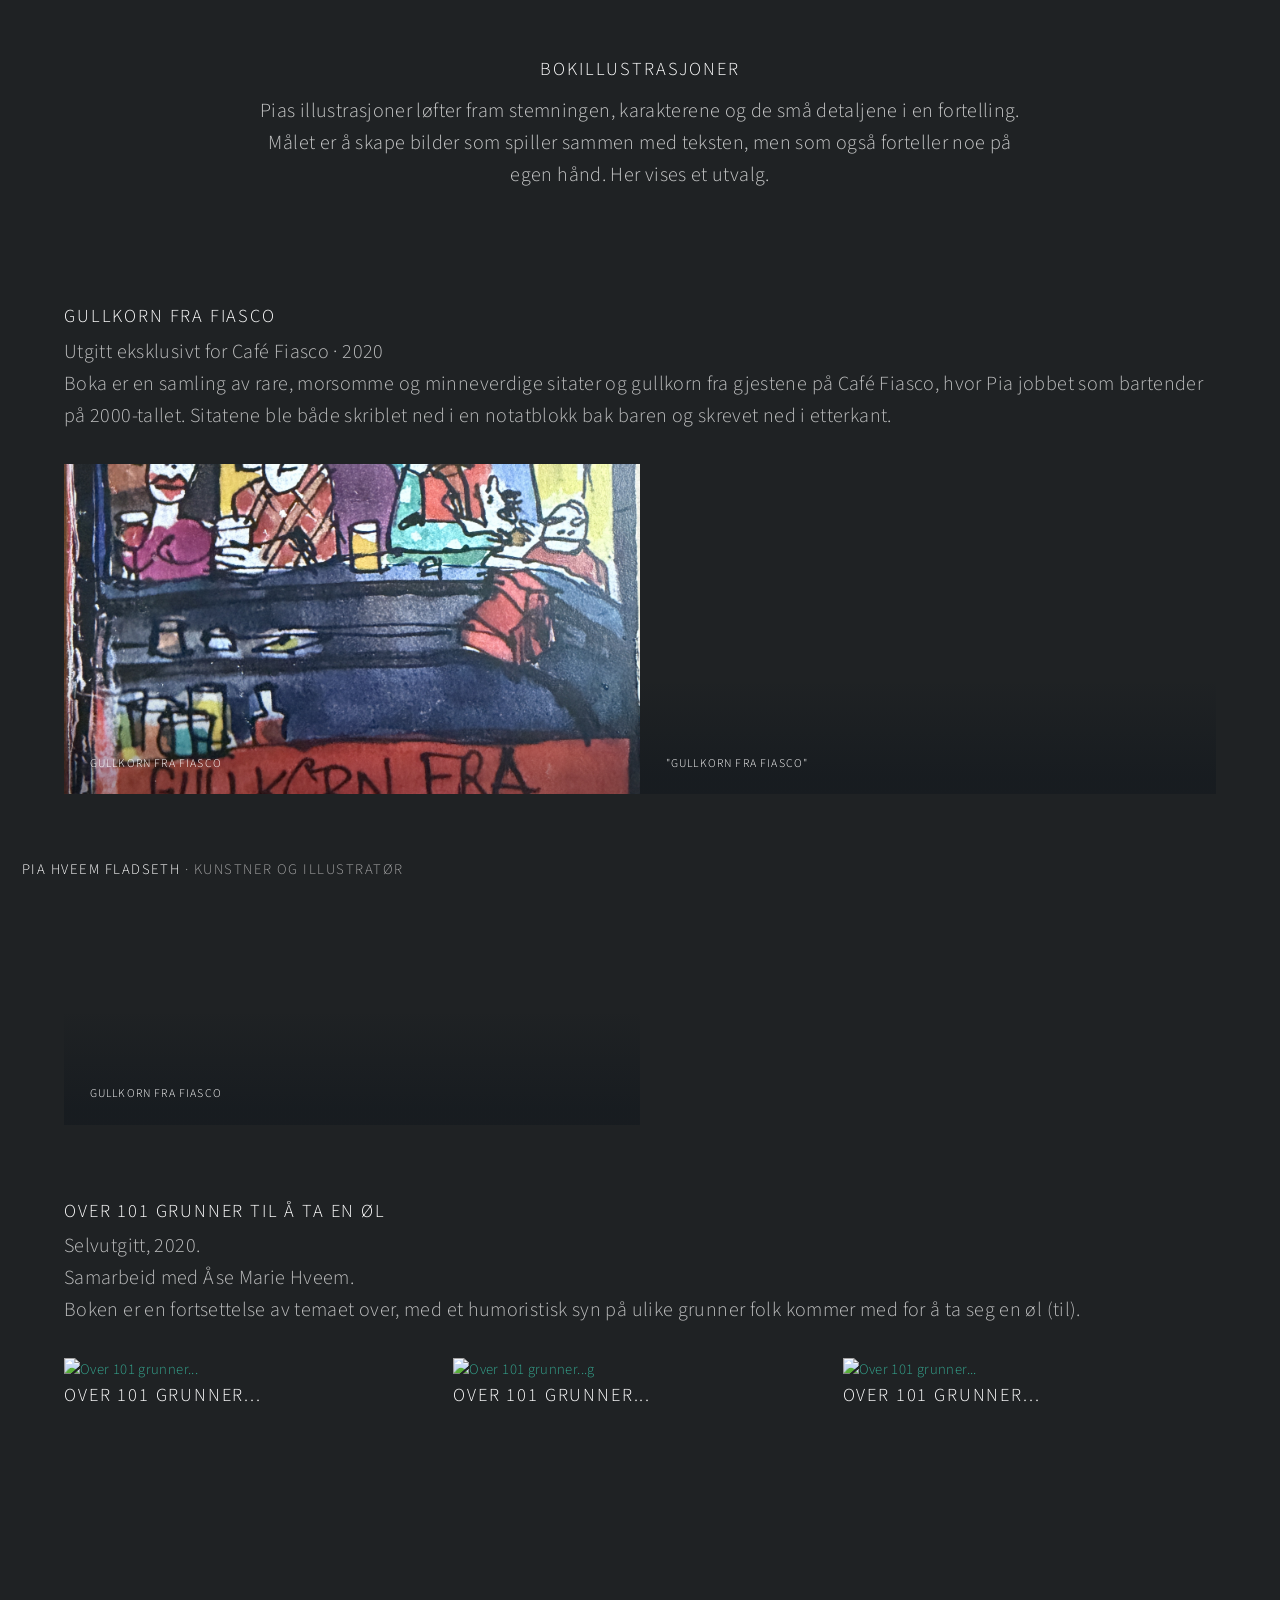
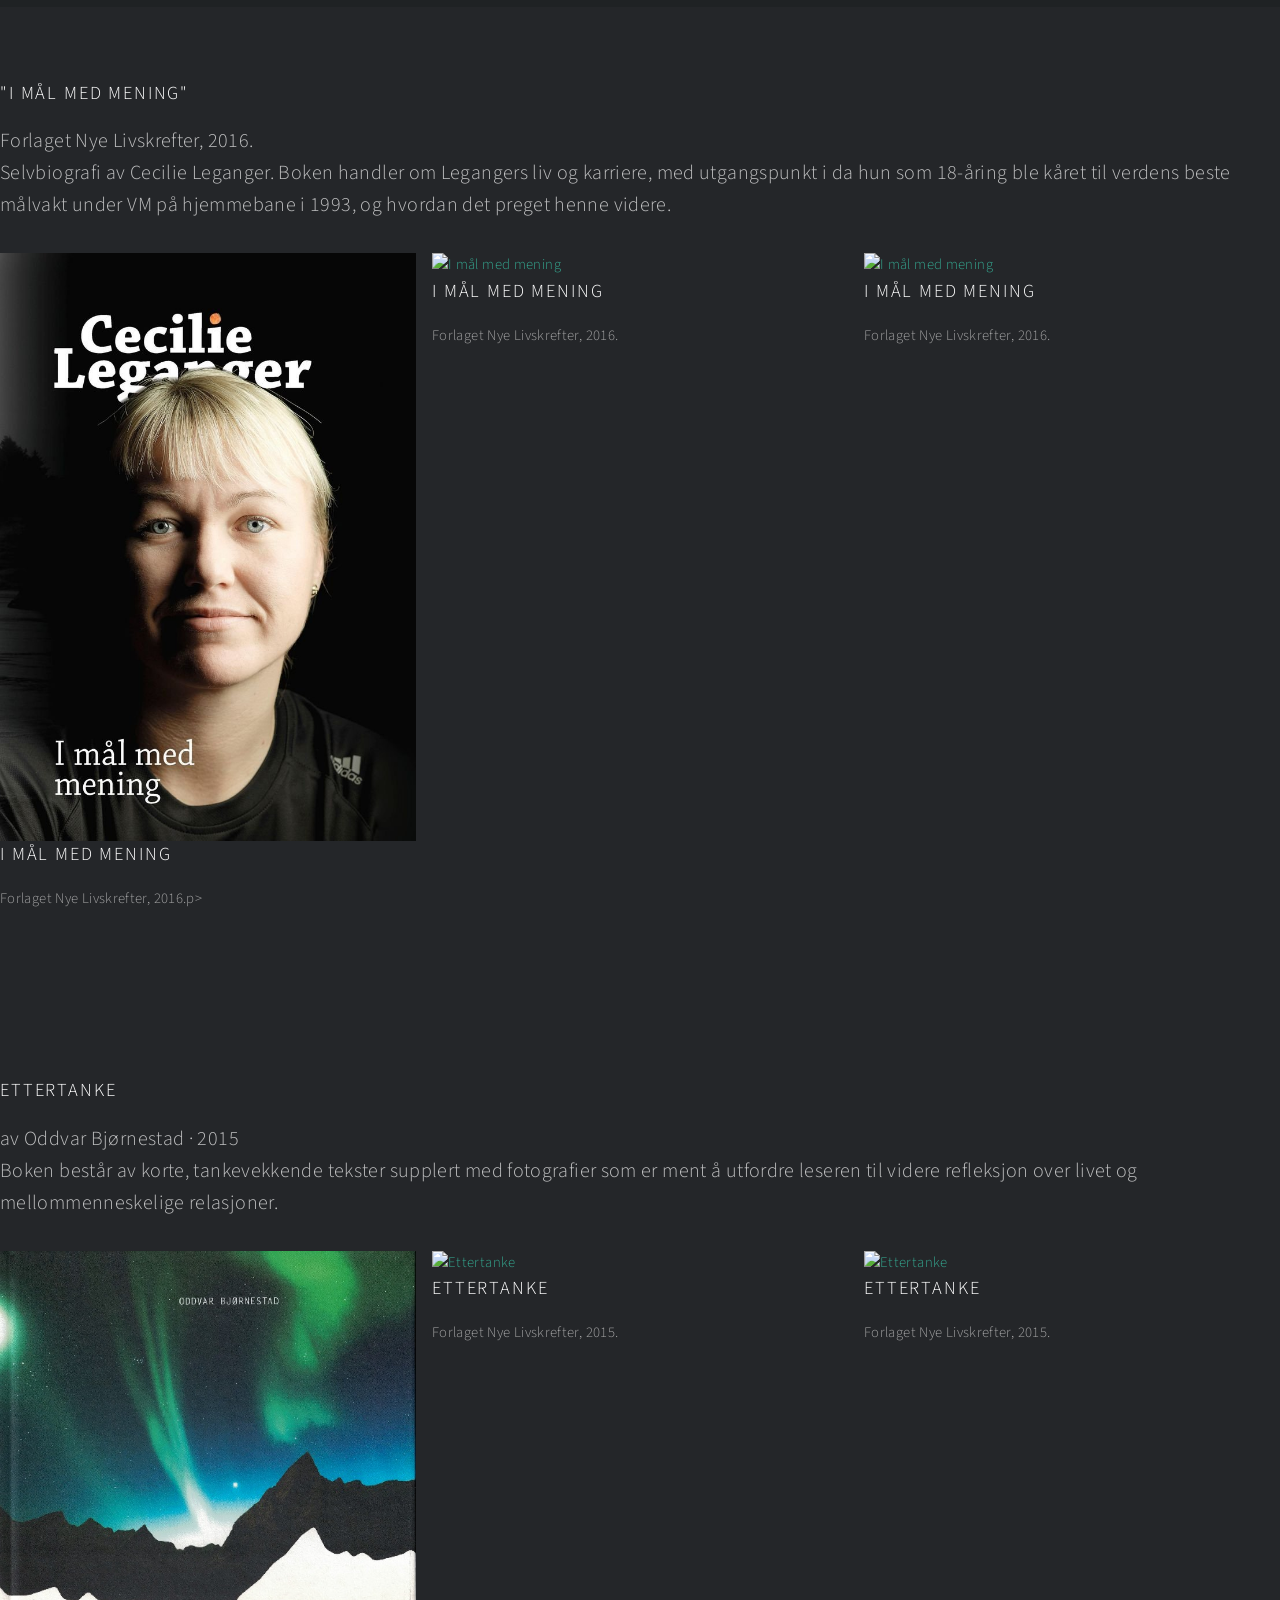
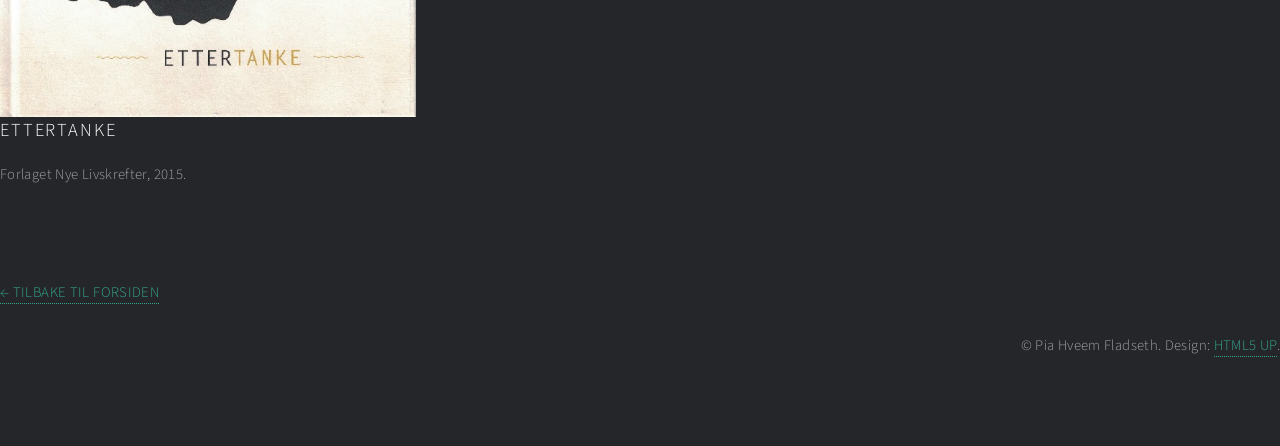
==== bokillustrasjoner.html @ 7105f459 "Update bokillustrasjoner.html" ====
<!DOCTYPE HTML>
<!--
    Tilpasset Multiverse by HTML5 UP
    Original design: html5up.net | @ajlkn
    Brukes under Creative Commons Attribution 3.0.
-->
<html lang="no">
<head>
    <title>Pia Hveem Fladseth | Bokillustrasjoner</title>
    <meta charset="utf-8" />
    <meta name="viewport" content="width=device-width, initial-scale=1, user-scalable=no" />
    <meta name="description" content="Bokillustrasjoner av kunstner og illustratør Pia Hveem Fladseth" />
    <meta property="og:title" content="Pia Hveem Fladseth | Billedkunstner og illustratør">
<meta property="og:description" content="Pia Hveem Fladseth | Bokillustrasjoner">
<meta property="og:image" content="https://piahf.github.io/images/preview.jpeg">
<meta property="og:url" content="https://piahf.github.io/">
<meta property="og:type" content="website">
    <link rel="stylesheet" href="assets/css/main.css" />
    <noscript><link rel="stylesheet" href="assets/css/noscript.css" /></noscript>
    <style>
        /* Tillegg til Multiverse for tekst og artikkelkort */
        #intro, #press {
            width: 100%;
            padding: 3.5rem 4rem;
            background: #1f2224;
            color: #ffffff;
        }
        #intro {
            text-align: center;
        }
        #intro h2, #press h2 {
            margin-bottom: 0.75rem;
        }
        #intro p {
            max-width: 48rem;
            margin: 0 auto;
            color: rgba(255,255,255,0.75);
        }
        .press-grid {
            display: grid;
            grid-template-columns: repeat(3, minmax(0, 1fr));
            gap: 1.5rem;
            margin-top: 2rem;
        }
        .press-card {
            background: #2b2f31;
            border-radius: 0.35rem;
            overflow: hidden;
        }
        .press-card img {
            width: 100%;
            aspect-ratio: 16 / 9;
            object-fit: cover;
            display: block;
        }
        .press-card-content {
            padding: 1.4rem;
        }
        .press-card h3 {
            margin: 0 0 0.5rem;
        }
        .press-card p {
            color: rgba(255,255,255,0.7);
            margin-bottom: 1rem;
        }
        .press-card a {
            font-weight: bold;
        }
        .cv-list {
            list-style: none;
            padding-left: 0;
        }
        .cv-list li {
            margin-bottom: 0.65rem;
        }
        @media screen and (max-width: 980px) {
            .press-grid { grid-template-columns: 1fr 1fr; }
        }
        @media screen and (max-width: 736px) {
            #intro, #press { padding: 2.5rem 1.5rem; }
            .press-grid { grid-template-columns: 1fr; }
        }
        #footer {
    position: relative !important;
    display: block !important;
    width: 100% !important;
    height: auto !important;
    max-height: none !important;
    transform: none !important;
    overflow: visible !important;
}
    .exhibition {
    width: 100%;
    padding: 3.5rem 4rem;
    background: #1f2224;
    color: #ffffff;
}

.exhibition h2 {
    margin-bottom: 0.3rem;
}

.exhibition-info {
    color: rgba(255,255,255,0.7);
    margin-bottom: 2rem;
}

.exhibition-gallery {
    display: grid;
    grid-template-columns: repeat(3, 1fr);
    gap: 1rem;
    margin-bottom: 4rem;
}

.exhibition-gallery img {
    width: 100%;
    height: auto;
    display: block;
}

@media screen and (max-width: 736px) {
    .exhibition {
        padding: 2.5rem 1.5rem;
    }

    .exhibition-gallery {
        grid-template-columns: 1fr;
    }
}    
    </style>
</head>
<body class="is-preload">
    <div id="wrapper">
        <header id="header">
            
            <h1><a href="index.html"><strong>Pia Hveem Fladseth</strong> · kunstner og illustratør</a></h1>
        </header>
<section id="intro">
    <h2>Bokillustrasjoner</h2>
<p><span style="font-size: 1.25rem; line-height: 1.6;">Pias illustrasjoner løfter fram stemningen, karakterene og de små detaljene i en fortelling. Målet er å skape bilder som spiller sammen med teksten, 
    men som også forteller noe på egen hånd. Her vises et utvalg.</span></p>
</section>

<section class="exhibition">

    <h2>Gullkorn fra Fiasco</h2>
<p class="exhibition-info" style="font-size: 1.25rem; line-height: 1.6;">
        Utgitt eksklusivt for Café Fiasco · 2020<br>
        Boka er en samling av rare, morsomme og minneverdige sitater og gullkorn fra gjestene på Café Fiasco, hvor Pia jobbet som bartender på 2000-tallet. 
    Sitatene ble både skriblet ned i en notatblokk bak baren og skrevet ned i etterkant.
    </p>

<div id="main">

    <article class="thumb">
        <a href="images/bokillustrasjoner/bokillustrasjon-01-01.jpg" class="image">
            <img src="images/bokillustrasjoner/bokillustrasjon-01-01.jpg"
                 alt="Gullkorn fra Fiasco" />
        </a>
        <h2>Gullkorn fra Fiasco</h2>
        <p>Cafe Fiasco, 2020.</p>
    </article>

    <article class="thumb">
        <a href="images/bokillustrasjoner/bokillustrasjon-01-02.jpg" class="image">
            <img src="images/bokillustrasjoner/bokillustrasjon-01-02.jpg"
                 alt="100 grunner" />
        </a>
        <h2>"Gullkorn fra Fiasco"</h2>
        <p>Cafe Fiasco, 2020.</p>
    </article>

    <article class="thumb">
        <a href="images/bokillustrasjoner/bokillustrasjon-01-03.jpg" class="image">
            <img src="images/bokillustrasjoner/bokillustrasjon-01-03.jpg"
                 alt="Gullkorn fra Fiasco" />
        </a>
        <h2>Gullkorn fra Fiasco</h2>
        <p>Cafe Fiasco, 2020.</p>
    </article>

    </div>
    <br><br><br>
<h2>Over 101 grunner til å ta en øl</h2>
<p class="exhibition-info" style="font-size: 1.25rem; line-height: 1.6;">
    Selvutgitt, 2020.<br>
Samarbeid med Åse Marie Hveem.<br>
Boken er en fortsettelse av temaet over, med et humoristisk syn på ulike grunner folk kommer med for å ta seg en øl (til).
</p>
<div class="exhibition-gallery">

    <article class="thumb">
        <a href="images/bokillustrasjoner/bokillustrasjon-04-01.jpg" class="image">
            <img src="images/bokillustrasjoner/bokillustrasjon-04-01.jpg"
                 alt="Over 101 grunner..."/>
        </a>
        <h2>Over 101 grunner...</h2>
    </article>

    <article class="thumb">
        <a href="images/bokillustrasjoner/bokillustrasjon-04-02.jpg" class="image">
            <img src="images/bokillustrasjoner/bokillustrasjon-04-02.jpg"
                 alt="Over 101 grunner...g" />
        </a>
        <h2>Over 101 grunner...</h2>
    </article>

    <article class="thumb">
        <a href="images/bokillustrasjoner/bokillustrasjon-04-03.jpg" class="image">
            <img src="images/bokillustrasjoner/bokillustrasjon-04-03.jpg"
                 alt="Over 101 grunner..." />
        </a>
        <h2>Over 101 grunner...</h2>
    </article>
</div>
<br><br><br>
    
</div>
    <br><br><br>
<h2>"I mål med mening"</h2>
<p class="exhibition-info" style="font-size: 1.25rem; line-height: 1.6;">
    Forlaget Nye Livskrefter, 2016.<br>
Selvbiografi av Cecilie Leganger.
Boken handler om Legangers liv og karriere, med utgangspunkt i da hun som 18-åring 
    ble kåret til verdens beste målvakt under VM på hjemmebane i 1993, og hvordan det preget henne videre.
</p>
<div class="exhibition-gallery">

    <article class="thumb">
        <a href="images/bokillustrasjoner/bokillustrasjon-02-01.jpg" class="image">
            <img src="images/bokillustrasjoner/bokillustrasjon-02-01.jpg"
                 alt="I mål med mening"/>
        </a>
        <h2>I mål med mening</h2>
        <p>Forlaget Nye Livskrefter, 2016.p>
    </article>

    <article class="thumb">
        <a href="images/bokillustrasjoner/bokillustrasjon-02-02.jpg" class="image">
            <img src="images/bokillustrasjoner/bokillustrasjon-02-02.jpg"
                 alt="I mål med mening" />
        </a>
        <h2>I mål med mening</h2>
        <p>Forlaget Nye Livskrefter, 2016.</p>
    </article>

    <article class="thumb">
        <a href="images/bokillustrasjoner/bokillustrasjon-02-03.jpg" class="image">
            <img src="images/bokillustrasjoner/bokillustrasjon-02-03.jpg"
                 alt="I mål med mening" />
        </a>
        <h2>I mål med mening</h2>
        <p>Forlaget Nye Livskrefter, 2016.</p>
    </article>
</div>
<br><br><br>

<h2>Ettertanke</h2>
<p class="exhibition-info" style="font-size: 1.25rem; line-height: 1.6;">
    av Oddvar Bjørnestad · 2015<br>
    Boken består av korte, tankevekkende tekster supplert med fotografier som er ment å utfordre leseren til videre 
    refleksjon over livet og mellommenneskelige relasjoner.
</p>

<div class="exhibition-gallery">

    <article class="thumb">
        <a href="images/bokillustrasjoner/bokillustrasjon-03-01.jpg" class="image">
            <img src="images/bokillustrasjoner/bokillustrasjon-03-01.jpg"
                 alt="Ettertanke" />
        </a>
        <h2>Ettertanke</h2>
        <p>Forlaget Nye Livskrefter, 2015.</p>
    </article>

    <article class="thumb">
        <a href="images/bokillustrasjoner/bokillustrasjon-03-02.jpg" class="image">
            <img src="images/bokillustrasjoner/bokillustrasjon-03-02.jpg"
                 alt="Ettertanke" />
        </a>
        <h2>Ettertanke</h2>
        <p>Forlaget Nye Livskrefter, 2015.</p>
    </article>

    <article class="thumb">
        <a href="images/bokillustrasjoner/bokillustrasjon-03-03.jpg" class="image">
            <img src="images/bokillustrasjoner/bokillustrasjon-03-03.jpg"
                 alt="Ettertanke" />
        </a>
        <h2>Ettertanke</h2>
        <p>Forlaget Nye Livskrefter, 2015.</p>
    </article>

</div>

</div>
    <p>
        <a href="index.html">← TILBAKE TIL FORSIDEN</a>
    </p>

</section>
 <footer>
                    <p class="copyright" align="right">
                        &copy; Pia Hveem Fladseth. Design: <a href="https://html5up.net">HTML5 UP</a>.
                    </p>
                </div>
                <div>
        </footer>
    </div>

    <script src="assets/js/jquery.min.js"></script>
    <script src="assets/js/jquery.poptrox.min.js"></script>
    <script src="assets/js/browser.min.js"></script>
    <script src="assets/js/breakpoints.min.js"></script>
    <script src="assets/js/util.js"></script>
    <script src="assets/js/main.js"></script>
</body>
</html>
---- assets/css/main.css ----
@import url(fontawesome-all.min.css);
@import url("https://fonts.googleapis.com/css?family=Source+Sans+Pro:300,300italic,400,400italic");

/*
	Multiverse by HTML5 UP
	html5up.net | @ajlkn
	Free for personal and commercial use under the CCA 3.0 license (html5up.net/license)
*/

@-moz-keyframes spinner {
	0% {
		-moz-transform: rotate(0deg);
		-webkit-transform: rotate(0deg);
		-ms-transform: rotate(0deg);
		transform: rotate(0deg);
	}

	100% {
		-moz-transform: rotate(359deg);
		-webkit-transform: rotate(359deg);
		-ms-transform: rotate(359deg);
		transform: rotate(359deg);
	}
}

@-webkit-keyframes spinner {
	0% {
		-moz-transform: rotate(0deg);
		-webkit-transform: rotate(0deg);
		-ms-transform: rotate(0deg);
		transform: rotate(0deg);
	}

	100% {
		-moz-transform: rotate(359deg);
		-webkit-transform: rotate(359deg);
		-ms-transform: rotate(359deg);
		transform: rotate(359deg);
	}
}

@-ms-keyframes spinner {
	0% {
		-moz-transform: rotate(0deg);
		-webkit-transform: rotate(0deg);
		-ms-transform: rotate(0deg);
		transform: rotate(0deg);
	}

	100% {
		-moz-transform: rotate(359deg);
		-webkit-transform: rotate(359deg);
		-ms-transform: rotate(359deg);
		transform: rotate(359deg);
	}
}

@keyframes spinner {
	0% {
		-moz-transform: rotate(0deg);
		-webkit-transform: rotate(0deg);
		-ms-transform: rotate(0deg);
		transform: rotate(0deg);
	}

	100% {
		-moz-transform: rotate(359deg);
		-webkit-transform: rotate(359deg);
		-ms-transform: rotate(359deg);
		transform: rotate(359deg);
	}
}

html, body, div, span, applet, object,
iframe, h1, h2, h3, h4, h5, h6, p, blockquote,
pre, a, abbr, acronym, address, big, cite,
code, del, dfn, em, img, ins, kbd, q, s, samp,
small, strike, strong, sub, sup, tt, var, b,
u, i, center, dl, dt, dd, ol, ul, li, fieldset,
form, label, legend, table, caption, tbody,
tfoot, thead, tr, th, td, article, aside,
canvas, details, embed, figure, figcaption,
footer, header, hgroup, menu, nav, output, ruby,
section, summary, time, mark, audio, video {
	margin: 0;
	padding: 0;
	border: 0;
	font-size: 100%;
	font: inherit;
	vertical-align: baseline;}

article, aside, details, figcaption, figure,
footer, header, hgroup, menu, nav, section {
	display: block;}

body {
	line-height: 1;
}

ol, ul {
	list-style: none;
}

blockquote, q {
	quotes: none;
}

	blockquote:before, blockquote:after, q:before, q:after {
		content: '';
		content: none;
	}

table {
	border-collapse: collapse;
	border-spacing: 0;
}

body {
	-webkit-text-size-adjust: none;
}

mark {
	background-color: transparent;
	color: inherit;
}

input::-moz-focus-inner {
	border: 0;
	padding: 0;
}

input, select, textarea {
	-moz-appearance: none;
	-webkit-appearance: none;
	-ms-appearance: none;
	appearance: none;
}

/* Basic */

	@-ms-viewport {
		width: device-width;
	}

	body {
		-ms-overflow-style: scrollbar;
	}

	@media screen and (max-width: 480px) {

		html, body {
			min-width: 320px;
		}

	}

	html {
		box-sizing: border-box;
	}

	*, *:before, *:after {
		box-sizing: inherit;
	}

	body {
		background: #242629;
	}

		body.is-preload *, body.is-preload *:before, body.is-preload *:after {
			-moz-animation: none !important;
			-webkit-animation: none !important;
			-ms-animation: none !important;
			animation: none !important;
			-moz-transition: none !important;
			-webkit-transition: none !important;
			-ms-transition: none !important;
			transition: none !important;
		}

		body.is-resizing *, body.is-resizing *:before, body.is-resizing *:after {
			-moz-animation: none !important;
			-webkit-animation: none !important;
			-ms-animation: none !important;
			animation: none !important;
			-moz-transition: none !important;
			-webkit-transition: none !important;
			-ms-transition: none !important;
			transition: none !important;
		}

/* Type */

	body, input, select, textarea {
		color: #a0a0a1;
		font-family: "Source Sans Pro", Helvetica, sans-serif;
		font-size: 15pt;
		font-weight: 300;
		letter-spacing: 0.025em;
		line-height: 1.65;
	}

		@media screen and (max-width: 1680px) {

			body, input, select, textarea {
				font-size: 11pt;
			}

		}

	a {
		-moz-transition: color 0.2s ease-in-out, border-bottom-color 0.2s ease-in-out;
		-webkit-transition: color 0.2s ease-in-out, border-bottom-color 0.2s ease-in-out;
		-ms-transition: color 0.2s ease-in-out, border-bottom-color 0.2s ease-in-out;
		transition: color 0.2s ease-in-out, border-bottom-color 0.2s ease-in-out;
		border-bottom: dotted 1px;
		color: #34a58e;
		text-decoration: none;
	}

		a:hover {
			border-bottom-color: transparent;
			color: #34a58e !important;
		}

	strong, b {
		color: #ffffff;
		font-weight: 300;
	}

	em, i {
		font-style: italic;
	}

	p {
		margin: 0 0 2em 0;
	}

	h1, h2, h3, h4, h5, h6 {
		color: #ffffff;
		font-weight: 300;
		letter-spacing: 0.1em;
		line-height: 1.5;
		margin: 0 0 1em 0;
		text-transform: uppercase;
	}

		h1 a, h2 a, h3 a, h4 a, h5 a, h6 a {
			color: inherit;
			text-decoration: none;
		}

	h1 {
		font-size: 2em;
	}

	h2 {
		font-size: 1.25em;
	}

	h3 {
		font-size: 1.1em;
	}

	h4 {
		font-size: 1em;
	}

	h5 {
		font-size: 0.9em;
	}

	h6 {
		font-size: 0.7em;
	}

	@media screen and (max-width: 736px) {

		h2 {
			font-size: 1em;
		}

		h3 {
			font-size: 0.9em;
		}

		h4 {
			font-size: 0.8em;
		}

		h5 {
			font-size: 0.7em;
		}

		h6 {
			font-size: 0.7em;
		}

	}

	sub {
		font-size: 0.8em;
		position: relative;
		top: 0.5em;
	}

	sup {
		font-size: 0.8em;
		position: relative;
		top: -0.5em;
	}

	blockquote {
		border-left: 4px #36383c;
		font-style: italic;
		margin: 0 0 2em 0;
		padding: 0.5em 0 0.5em 2em;
	}

	code {
		background: #34363b;
		border: solid 1px #36383c;
		font-family: "Courier New", monospace;
		font-size: 0.9em;
		margin: 0 0.25em;
		padding: 0.25em 0.65em;
	}

	pre {
		-webkit-overflow-scrolling: touch;
		font-family: "Courier New", monospace;
		font-size: 0.9em;
		margin: 0 0 2em 0;
	}

		pre code {
			display: block;
			line-height: 1.75;
			padding: 1em 1.5em;
			overflow-x: auto;
		}

	hr {
		border: 0;
		border-bottom: solid 1px #36383c;
		margin: 2em 0;
	}

		hr.major {
			margin: 3em 0;
		}

	.align-left {
		text-align: left;
	}

	.align-center {
		text-align: center;
	}

	.align-right {
		text-align: right;
	}

/* Button */

	input[type="submit"],
	input[type="reset"],
	input[type="button"],
	button,
	.button {
		-moz-appearance: none;
		-webkit-appearance: none;
		-ms-appearance: none;
		appearance: none;
		-moz-transition: background-color 0.2s ease-in-out, box-shadow 0.2s ease-in-out, color 0.2s ease-in-out;
		-webkit-transition: background-color 0.2s ease-in-out, box-shadow 0.2s ease-in-out, color 0.2s ease-in-out;
		-ms-transition: background-color 0.2s ease-in-out, box-shadow 0.2s ease-in-out, color 0.2s ease-in-out;
		transition: background-color 0.2s ease-in-out, box-shadow 0.2s ease-in-out, color 0.2s ease-in-out;
		background-color: transparent;
		border: 0;
		border-radius: 0;
		box-shadow: inset 0 0 0 2px #36383c;
		color: #ffffff !important;
		cursor: pointer;
		display: inline-block;
		font-size: 0.9em;
		font-weight: 300;
		height: 3.05556em;
		letter-spacing: 0.1em;
		line-height: 3.05556em;
		padding: 0 2.5em;
		text-align: center;
		text-decoration: none;
		text-transform: uppercase;
		white-space: nowrap;
	}

		input[type="submit"]:hover,
		input[type="reset"]:hover,
		input[type="button"]:hover,
		button:hover,
		.button:hover {
			box-shadow: inset 0 0 0 2px #34a58e;
			color: #34a58e !important;
		}

			input[type="submit"]:hover:active,
			input[type="reset"]:hover:active,
			input[type="button"]:hover:active,
			button:hover:active,
			.button:hover:active {
				background-color: rgba(52, 165, 142, 0.15);
				color: #34a58e !important;
			}

		input[type="submit"].icon,
		input[type="reset"].icon,
		input[type="button"].icon,
		button.icon,
		.button.icon {
			padding-left: 1.35em;
		}

			input[type="submit"].icon:before,
			input[type="reset"].icon:before,
			input[type="button"].icon:before,
			button.icon:before,
			.button.icon:before {
				margin-right: 0.5em;
			}

		input[type="submit"].fit,
		input[type="reset"].fit,
		input[type="button"].fit,
		button.fit,
		.button.fit {
			width: 100%;
		}

		input[type="submit"].small,
		input[type="reset"].small,
		input[type="button"].small,
		button.small,
		.button.small {
			font-size: 0.8em;
		}

		input[type="submit"].large,
		input[type="reset"].large,
		input[type="button"].large,
		button.large,
		.button.large {
			font-size: 1.35em;
		}

		input[type="submit"].primary,
		input[type="reset"].primary,
		input[type="button"].primary,
		button.primary,
		.button.primary {
			background-color: #34a58e;
			box-shadow: none;
		}

			input[type="submit"].primary:hover,
			input[type="reset"].primary:hover,
			input[type="button"].primary:hover,
			button.primary:hover,
			.button.primary:hover {
				background-color: #47c5ab;
				color: #ffffff !important;
			}

				input[type="submit"].primary:hover:active,
				input[type="reset"].primary:hover:active,
				input[type="button"].primary:hover:active,
				button.primary:hover:active,
				.button.primary:hover:active {
					background-color: #287e6d;
				}

		input[type="submit"].disabled, input[type="submit"]:disabled,
		input[type="reset"].disabled,
		input[type="reset"]:disabled,
		input[type="button"].disabled,
		input[type="button"]:disabled,
		button.disabled,
		button:disabled,
		.button.disabled,
		.button:disabled {
			pointer-events: none;
			opacity: 0.35;
		}

/* Form */

	form {
		margin: 0 0 2em 0;
	}

		form > :last-child {
			margin-bottom: 0;
		}

		form > .fields {
			display: -moz-flex;
			display: -webkit-flex;
			display: -ms-flex;
			display: flex;
			-moz-flex-wrap: wrap;
			-webkit-flex-wrap: wrap;
			-ms-flex-wrap: wrap;
			flex-wrap: wrap;
			width: calc(100% + 3em);
			margin: -1.5em 0 2em -1.5em;
		}

			form > .fields > .field {
				-moz-flex-grow: 0;
				-webkit-flex-grow: 0;
				-ms-flex-grow: 0;
				flex-grow: 0;
				-moz-flex-shrink: 0;
				-webkit-flex-shrink: 0;
				-ms-flex-shrink: 0;
				flex-shrink: 0;
				padding: 1.5em 0 0 1.5em;
				width: calc(100% - 1.5em);
			}

				form > .fields > .field.half {
					width: calc(50% - 0.75em);
				}

				form > .fields > .field.third {
					width: calc(100%/3 - 0.5em);
				}

				form > .fields > .field.quarter {
					width: calc(25% - 0.375em);
				}

		@media screen and (max-width: 736px) {

			form > .fields {
				width: calc(100% + 3em);
				margin: -1.5em 0 2em -1.5em;
			}

				form > .fields > .field {
					padding: 1.5em 0 0 1.5em;
					width: calc(100% - 1.5em);
				}

					form > .fields > .field.half {
						width: calc(100% - 1.5em);
					}

					form > .fields > .field.third {
						width: calc(100% - 1.5em);
					}

					form > .fields > .field.quarter {
						width: calc(100% - 1.5em);
					}

		}

	label {
		color: #ffffff;
		display: block;
		font-size: 0.9em;
		font-weight: 300;
		margin: 0 0 1em 0;
	}

	input[type="text"],
	input[type="password"],
	input[type="email"],
	input[type="tel"],
	input[type="search"],
	input[type="url"],
	select,
	textarea {
		-moz-appearance: none;
		-webkit-appearance: none;
		-ms-appearance: none;
		appearance: none;
		background: #34363b;
		border: 0;
		border-radius: 0;
		color: #a0a0a1;
		display: block;
		outline: 0;
		padding: 0 1em;
		text-decoration: none;
		width: 100%;
	}

		input[type="text"]:invalid,
		input[type="password"]:invalid,
		input[type="email"]:invalid,
		input[type="tel"]:invalid,
		input[type="search"]:invalid,
		input[type="url"]:invalid,
		select:invalid,
		textarea:invalid {
			box-shadow: none;
		}

		input[type="text"]:focus,
		input[type="password"]:focus,
		input[type="email"]:focus,
		input[type="tel"]:focus,
		input[type="search"]:focus,
		input[type="url"]:focus,
		select:focus,
		textarea:focus {
			box-shadow: inset 0 0 0 2px #34a58e;
		}

	select {
		background-image: url("data:image/svg+xml;charset=utf8,%3Csvg xmlns='http://www.w3.org/2000/svg' width='40' height='40' preserveAspectRatio='none' viewBox='0 0 40 40'%3E%3Cpath d='M9.4,12.3l10.4,10.4l10.4-10.4c0.2-0.2,0.5-0.4,0.9-0.4c0.3,0,0.6,0.1,0.9,0.4l3.3,3.3c0.2,0.2,0.4,0.5,0.4,0.9 c0,0.4-0.1,0.6-0.4,0.9L20.7,31.9c-0.2,0.2-0.5,0.4-0.9,0.4c-0.3,0-0.6-0.1-0.9-0.4L4.3,17.3c-0.2-0.2-0.4-0.5-0.4-0.9 c0-0.4,0.1-0.6,0.4-0.9l3.3-3.3c0.2-0.2,0.5-0.4,0.9-0.4S9.1,12.1,9.4,12.3z' fill='%2336383c' /%3E%3C/svg%3E");
		background-size: 1.25rem;
		background-repeat: no-repeat;
		background-position: calc(100% - 1rem) center;
		height: 2.75em;
		padding-right: 2.75em;
		text-overflow: ellipsis;
	}

		select option {
			color: #ffffff;
			background: #242629;
		}

		select:focus::-ms-value {
			background-color: transparent;
		}

		select::-ms-expand {
			display: none;
		}

	input[type="text"],
	input[type="password"],
	input[type="email"],
	input[type="tel"],
	input[type="search"],
	input[type="url"],
	select {
		height: 2.75em;
	}

	textarea {
		padding: 0.75em 1em;
	}

	input[type="checkbox"],
	input[type="radio"] {
		-moz-appearance: none;
		-webkit-appearance: none;
		-ms-appearance: none;
		appearance: none;
		display: block;
		float: left;
		margin-right: -2em;
		opacity: 0;
		width: 1em;
		z-index: -1;
	}

		input[type="checkbox"] + label,
		input[type="radio"] + label {
			text-decoration: none;
			color: #a0a0a1;
			cursor: pointer;
			display: inline-block;
			font-size: 1em;
			font-weight: 300;
			padding-left: 2.4em;
			padding-right: 0.75em;
			position: relative;
		}

			input[type="checkbox"] + label:before,
			input[type="radio"] + label:before {
				-moz-osx-font-smoothing: grayscale;
				-webkit-font-smoothing: antialiased;
				display: inline-block;
				font-style: normal;
				font-variant: normal;
				text-rendering: auto;
				line-height: 1;
				text-transform: none !important;
				font-family: 'Font Awesome 5 Free';
				font-weight: 900;
			}

			input[type="checkbox"] + label:before,
			input[type="radio"] + label:before {
				background: #34363b;
				content: '';
				display: inline-block;
				font-size: 0.8em;
				height: 2.0625em;
				left: 0;
				line-height: 2.0625em;
				position: absolute;
				text-align: center;
				top: 0;
				width: 2.0625em;
			}

		input[type="checkbox"]:checked + label:before,
		input[type="radio"]:checked + label:before {
			background: #34a58e;
			border-color: #34a58e;
			color: #ffffff;
			content: '\f00c';
		}

		input[type="checkbox"]:focus + label:before,
		input[type="radio"]:focus + label:before {
			box-shadow: 0 0 0 2px #34a58e;
		}

	input[type="radio"] + label:before {
		border-radius: 100%;
	}

	::-webkit-input-placeholder {
		color: #707071 !important;
		opacity: 1.0;
	}

	:-moz-placeholder {
		color: #707071 !important;
		opacity: 1.0;
	}

	::-moz-placeholder {
		color: #707071 !important;
		opacity: 1.0;
	}

	:-ms-input-placeholder {
		color: #707071 !important;
		opacity: 1.0;
	}

/* Icon */

	.icon {
		text-decoration: none;
		border-bottom: none;
		position: relative;
	}

		.icon:before {
			-moz-osx-font-smoothing: grayscale;
			-webkit-font-smoothing: antialiased;
			display: inline-block;
			font-style: normal;
			font-variant: normal;
			text-rendering: auto;
			line-height: 1;
			text-transform: none !important;
			font-family: 'Font Awesome 5 Free';
			font-weight: 400;
		}

		.icon > .label {
			display: none;
		}

		.icon:before {
			line-height: inherit;
		}

		.icon.solid:before {
			font-weight: 900;
		}

		.icon.brands:before {
			font-family: 'Font Awesome 5 Brands';
		}

/* List */

	ol {
		list-style: decimal;
		margin: 0 0 2em 0;
		padding-left: 1.25em;
	}

		ol li {
			padding-left: 0.25em;
		}

	ul {
		list-style: disc;
		margin: 0 0 2em 0;
		padding-left: 1em;
	}

		ul li {
			padding-left: 0.5em;
		}

		ul.alt {
			list-style: none;
			padding-left: 0;
		}

			ul.alt li {
				border-top: solid 1px #36383c;
				padding: 0.5em 0;
			}

				ul.alt li:first-child {
					border-top: 0;
					padding-top: 0;
				}

	dl {
		margin: 0 0 2em 0;
	}

		dl dt {
			display: block;
			font-weight: 300;
			margin: 0 0 1em 0;
		}

		dl dd {
			margin-left: 2em;
		}

/* Actions */

	ul.actions {
		display: -moz-flex;
		display: -webkit-flex;
		display: -ms-flex;
		display: flex;
		cursor: default;
		list-style: none;
		margin-left: -1em;
		padding-left: 0;
	}

		ul.actions li {
			padding: 0 0 0 1em;
			vertical-align: middle;
		}

		ul.actions.special {
			-moz-justify-content: center;
			-webkit-justify-content: center;
			-ms-justify-content: center;
			justify-content: center;
			width: 100%;
			margin-left: 0;
		}

			ul.actions.special li:first-child {
				padding-left: 0;
			}

		ul.actions.stacked {
			-moz-flex-direction: column;
			-webkit-flex-direction: column;
			-ms-flex-direction: column;
			flex-direction: column;
			margin-left: 0;
		}

			ul.actions.stacked li {
				padding: 1.3em 0 0 0;
			}

				ul.actions.stacked li:first-child {
					padding-top: 0;
				}

		ul.actions.fit {
			width: calc(100% + 1em);
		}

			ul.actions.fit li {
				-moz-flex-grow: 1;
				-webkit-flex-grow: 1;
				-ms-flex-grow: 1;
				flex-grow: 1;
				-moz-flex-shrink: 1;
				-webkit-flex-shrink: 1;
				-ms-flex-shrink: 1;
				flex-shrink: 1;
				width: 100%;
			}

				ul.actions.fit li > * {
					width: 100%;
				}

			ul.actions.fit.stacked {
				width: 100%;
			}

		@media screen and (max-width: 480px) {

			ul.actions:not(.fixed) {
				-moz-flex-direction: column;
				-webkit-flex-direction: column;
				-ms-flex-direction: column;
				flex-direction: column;
				margin-left: 0;
				width: 100% !important;
			}

				ul.actions:not(.fixed) li {
					-moz-flex-grow: 1;
					-webkit-flex-grow: 1;
					-ms-flex-grow: 1;
					flex-grow: 1;
					-moz-flex-shrink: 1;
					-webkit-flex-shrink: 1;
					-ms-flex-shrink: 1;
					flex-shrink: 1;
					padding: 1em 0 0 0;
					text-align: center;
					width: 100%;
				}

					ul.actions:not(.fixed) li > * {
						width: 100%;
					}

					ul.actions:not(.fixed) li:first-child {
						padding-top: 0;
					}

					ul.actions:not(.fixed) li input[type="submit"],
					ul.actions:not(.fixed) li input[type="reset"],
					ul.actions:not(.fixed) li input[type="button"],
					ul.actions:not(.fixed) li button,
					ul.actions:not(.fixed) li .button {
						width: 100%;
					}

						ul.actions:not(.fixed) li input[type="submit"].icon:before,
						ul.actions:not(.fixed) li input[type="reset"].icon:before,
						ul.actions:not(.fixed) li input[type="button"].icon:before,
						ul.actions:not(.fixed) li button.icon:before,
						ul.actions:not(.fixed) li .button.icon:before {
							margin-left: -0.5rem;
						}

		}

/* Icons */

	ul.icons {
		cursor: default;
		list-style: none;
		padding-left: 0;
	}

		ul.icons li {
			display: inline-block;
			padding: 0 1em 0 0;
		}

			ul.icons li:last-child {
				padding-right: 0;
			}

			ul.icons li .icon {
				color: #505051;
			}

				ul.icons li .icon:before {
					font-size: 1.5em;
				}

/* Table */

	.table-wrapper {
		-webkit-overflow-scrolling: touch;
		overflow-x: auto;
	}

	table {
		margin: 0 0 2em 0;
		width: 100%;
	}

		table tbody tr {
			border: solid 1px #36383c;
			border-left: 0;
			border-right: 0;
		}

			table tbody tr:nth-child(2n + 1) {
				background-color: #34363b;
			}

		table td {
			padding: 0.75em 0.75em;
		}

		table th {
			color: #ffffff;
			font-size: 0.9em;
			font-weight: 300;
			padding: 0 0.75em 0.75em 0.75em;
			text-align: left;
		}

		table thead {
			border-bottom: solid 2px #36383c;
		}

		table tfoot {
			border-top: solid 2px #36383c;
		}

		table.alt {
			border-collapse: separate;
		}

			table.alt tbody tr td {
				border: solid 1px #36383c;
				border-left-width: 0;
				border-top-width: 0;
			}

				table.alt tbody tr td:first-child {
					border-left-width: 1px;
				}

			table.alt tbody tr:first-child td {
				border-top-width: 1px;
			}

			table.alt thead {
				border-bottom: 0;
			}

			table.alt tfoot {
				border-top: 0;
			}

/* Panel */

	.panel {
		padding: 4em 4em 2em 4em ;
		-moz-transform: translateY(100vh);
		-webkit-transform: translateY(100vh);
		-ms-transform: translateY(100vh);
		transform: translateY(100vh);
		-moz-transition: -moz-transform 0.5s ease;
		-webkit-transition: -webkit-transform 0.5s ease;
		-ms-transition: -ms-transform 0.5s ease;
		transition: transform 0.5s ease;
		-webkit-overflow-scrolling: touch;
		background: rgba(36, 38, 41, 0.975);
		bottom: 4em;
		left: 0;
		max-height: calc(80vh - 4em);
		overflow-y: auto;
		position: fixed;
		width: 100%;
		z-index: 10001;
	}

		.panel.active {
			-moz-transform: translateY(1px);
			-webkit-transform: translateY(1px);
			-ms-transform: translateY(1px);
			transform: translateY(1px);
		}

		.panel > .inner {
			margin: 0 auto;
			max-width: 100%;
			width: 75em;
		}

			.panel > .inner.split {
				display: -moz-flex;
				display: -webkit-flex;
				display: -ms-flex;
				display: flex;
			}

				.panel > .inner.split > div {
					margin-left: 4em;
					width: 50%;
				}

				.panel > .inner.split > :first-child {
					margin-left: 0;
				}

		.panel > .closer {
			-moz-transition: opacity 0.2s ease-in-out;
			-webkit-transition: opacity 0.2s ease-in-out;
			-ms-transition: opacity 0.2s ease-in-out;
			transition: opacity 0.2s ease-in-out;
			background-image: url("images/close.svg");
			background-position: center;
			background-repeat: no-repeat;
			background-size: 3em;
			cursor: pointer;
			height: 5em;
			opacity: 0.25;
			position: absolute;
			right: 0;
			top: 0;
			width: 5em;
			z-index: 2;
		}

			.panel > .closer:hover {
				opacity: 1.0;
			}

		@media screen and (max-width: 1280px) {

			.panel {
				padding: 3em 3em 1em 3em ;
			}

				.panel > .inner.split > div {
					margin-left: 3em;
				}

				.panel > .closer {
					background-size: 2.5em;
					background-position: 75% 25%;
				}

		}

		@media screen and (max-width: 980px) {

			.panel > .inner.split {
				-moz-flex-direction: column;
				-webkit-flex-direction: column;
				-ms-flex-direction: column;
				flex-direction: column;
			}

				.panel > .inner.split > div {
					margin-left: 0;
					width: 100%;
				}

		}

		@media screen and (max-width: 736px) {

			.panel {
				-moz-transform: translateY(-100vh);
				-webkit-transform: translateY(-100vh);
				-ms-transform: translateY(-100vh);
				transform: translateY(-100vh);
				padding: 4em 2em 2em 2em ;
				bottom: auto;
				top: calc(4em - 1px);
			}

				.panel.active {
					-moz-transform: translateY(0);
					-webkit-transform: translateY(0);
					-ms-transform: translateY(0);
					transform: translateY(0);
				}

		}

/* Poptrox Popup */

	.poptrox-overlay {
		-webkit-tap-highlight-color: rgba(255, 255, 255, 0);
	}

	.poptrox-popup {
		background: rgba(31, 34, 36, 0.925);
		box-shadow: 0 1em 3em 0.5em rgba(0, 0, 0, 0.25);
		cursor: default;
	}

		.poptrox-popup:before {
			-moz-transition: opacity 0.2s ease-in-out;
			-webkit-transition: opacity 0.2s ease-in-out;
			-ms-transition: opacity 0.2s ease-in-out;
			transition: opacity 0.2s ease-in-out;
			background-image: -moz-linear-gradient(to left, rgba(31,34,36,0.35), rgba(31,34,36,0) 10em, rgba(31,34,36,0)), -moz-linear-gradient(to right, rgba(31,34,36,0.35), rgba(31,34,36,0) 10em, rgba(31,34,36,0));
			background-image: -webkit-linear-gradient(to left, rgba(31,34,36,0.35), rgba(31,34,36,0) 10em, rgba(31,34,36,0)), -webkit-linear-gradient(to right, rgba(31,34,36,0.35), rgba(31,34,36,0) 10em, rgba(31,34,36,0));
			background-image: -ms-linear-gradient(to left, rgba(31,34,36,0.35), rgba(31,34,36,0) 10em, rgba(31,34,36,0)), -ms-linear-gradient(to right, rgba(31,34,36,0.35), rgba(31,34,36,0) 10em, rgba(31,34,36,0));
			background-image: linear-gradient(to left, rgba(31,34,36,0.35), rgba(31,34,36,0) 10em, rgba(31,34,36,0)), linear-gradient(to right, rgba(31,34,36,0.35), rgba(31,34,36,0) 10em, rgba(31,34,36,0));
			content: '';
			display: block;
			height: 100%;
			left: 0;
			position: absolute;
			top: 0;
			width: 100%;
			z-index: 1;
			opacity: 1;
		}

		.poptrox-popup .closer {
			-moz-transition: opacity 0.2s ease-in-out;
			-webkit-transition: opacity 0.2s ease-in-out;
			-ms-transition: opacity 0.2s ease-in-out;
			transition: opacity 0.2s ease-in-out;
			background-image: url("images/close.svg");
			background-position: center;
			background-repeat: no-repeat;
			background-size: 3em;
			height: 5em;
			opacity: 0;
			position: absolute;
			right: 0;
			top: 0;
			width: 5em;
			z-index: 2;
		}

		.poptrox-popup .nav-previous,
		.poptrox-popup .nav-next {
			-moz-transition: opacity 0.2s ease-in-out;
			-webkit-transition: opacity 0.2s ease-in-out;
			-ms-transition: opacity 0.2s ease-in-out;
			transition: opacity 0.2s ease-in-out;
			background-image: url("images/arrow.svg");
			background-position: center;
			background-repeat: no-repeat;
			background-size: 5em;
			cursor: pointer;
			height: 8em;
			margin-top: -4em;
			opacity: 0;
			position: absolute;
			top: 50%;
			width: 6em;
			z-index: 2;
		}

		.poptrox-popup .nav-previous {
			-moz-transform: scaleX(-1);
			-webkit-transform: scaleX(-1);
			-ms-transform: scaleX(-1);
			transform: scaleX(-1);
			left: 0;
		}

		.poptrox-popup .nav-next {
			right: 0;
		}

		.poptrox-popup .caption {
			padding: 2em 2em 0.1em 2em ;
			background-image: -moz-linear-gradient(to top, rgba(16,16,16,0.45) 25%, rgba(16,16,16,0) 100%);
			background-image: -webkit-linear-gradient(to top, rgba(16,16,16,0.45) 25%, rgba(16,16,16,0) 100%);
			background-image: -ms-linear-gradient(to top, rgba(16,16,16,0.45) 25%, rgba(16,16,16,0) 100%);
			background-image: linear-gradient(to top, rgba(16,16,16,0.45) 25%, rgba(16,16,16,0) 100%);
			bottom: 0;
			cursor: default;
			left: 0;
			position: absolute;
			text-align: left;
			width: 100%;
			z-index: 2;
		}

			.poptrox-popup .caption h2, .poptrox-popup .caption h3, .poptrox-popup .caption h4, .poptrox-popup .caption h5, .poptrox-popup .caption h6 {
				margin: 0 0 0.5em 0;
			}

			.poptrox-popup .caption p {
				color: #ffffff;
			}

		.poptrox-popup .loader {
			-moz-animation: spinner 1s infinite linear !important;
			-webkit-animation: spinner 1s infinite linear !important;
			-ms-animation: spinner 1s infinite linear !important;
			animation: spinner 1s infinite linear !important;
			background-image: url("images/spinner.svg");
			background-position: center;
			background-repeat: no-repeat;
			background-size: contain;
			display: block;
			font-size: 2em;
			height: 2em;
			left: 50%;
			line-height: 2em;
			margin: -1em 0 0 -1em;
			opacity: 0.25;
			position: absolute;
			text-align: center;
			top: 50%;
			width: 2em;
		}

		.poptrox-popup:hover .closer,
		.poptrox-popup:hover .nav-previous,
		.poptrox-popup:hover .nav-next {
			opacity: 0.5;
		}

			.poptrox-popup:hover .closer:hover,
			.poptrox-popup:hover .nav-previous:hover,
			.poptrox-popup:hover .nav-next:hover {
				opacity: 1.0;
			}

		.poptrox-popup.loading:before {
			opacity: 0;
		}

		body.touch .poptrox-popup .closer,
		body.touch .poptrox-popup .nav-previous,
		body.touch .poptrox-popup .nav-next {
			opacity: 1.0 !important;
		}

		@media screen and (max-width: 980px) {

			.poptrox-popup .closer {
				background-size: 3em;
			}

			.poptrox-popup .nav-previous,
			.poptrox-popup .nav-next {
				background-size: 4em;
			}

		}

		@media screen and (max-width: 736px) {

			.poptrox-popup:before {
				display: none;
			}

			.poptrox-popup .caption {
				display: none !important;
			}

			.poptrox-popup .closer,
			.poptrox-popup .nav-previous,
			.poptrox-popup .nav-next {
				display: none !important;
			}

		}

/* Wrapper */

	#wrapper {
		-moz-transition: -moz-filter 0.5s ease, -webkit-filter 0.5s ease, -ms-filter 0.5s ease, -moz-filter 0.5s ease;
		-webkit-transition: -moz-filter 0.5s ease, -webkit-filter 0.5s ease, -ms-filter 0.5s ease, -webkit-filter 0.5s ease;
		-ms-transition: -moz-filter 0.5s ease, -webkit-filter 0.5s ease, -ms-filter 0.5s ease, -ms-filter 0.5s ease;
		transition: -moz-filter 0.5s ease, -webkit-filter 0.5s ease, -ms-filter 0.5s ease, filter 0.5s ease;
		position: relative;
	}

		#wrapper:after {
			pointer-events: none;
			-moz-transition: opacity 0.5s ease, visibility 0.5s;
			-webkit-transition: opacity 0.5s ease, visibility 0.5s;
			-ms-transition: opacity 0.5s ease, visibility 0.5s;
			transition: opacity 0.5s ease, visibility 0.5s;
			background: rgba(36, 38, 41, 0.5);
			content: '';
			display: block;
			height: 100%;
			left: 0;
			opacity: 0;
			position: absolute;
			top: 0;
			visibility: hidden;
			width: 100%;
			z-index: 1;
		}

			body.ie #wrapper:after {
				background: rgba(36, 38, 41, 0.8);
			}

		body.modal-active #wrapper {
			-moz-filter: blur(8px);
			-webkit-filter: blur(8px);
			-ms-filter: blur(8px);
			filter: blur(8px);
		}

			body.modal-active #wrapper:after {
				pointer-events: auto;
				opacity: 1;
				visibility: visible;
				z-index: 10003;
			}

		#wrapper:before {
			-moz-animation: spinner 1s infinite linear !important;
			-webkit-animation: spinner 1s infinite linear !important;
			-ms-animation: spinner 1s infinite linear !important;
			animation: spinner 1s infinite linear !important;
			pointer-events: none;
			-moz-transition: top 0.75s ease-in-out, opacity 0.35s ease-out, visibility 0.35s;
			-webkit-transition: top 0.75s ease-in-out, opacity 0.35s ease-out, visibility 0.35s;
			-ms-transition: top 0.75s ease-in-out, opacity 0.35s ease-out, visibility 0.35s;
			transition: top 0.75s ease-in-out, opacity 0.35s ease-out, visibility 0.35s;
			background-image: url("images/spinner.svg");
			background-position: center;
			background-repeat: no-repeat;
			background-size: contain;
			content: '';
			display: block;
			font-size: 2em;
			height: 2em;
			left: 50%;
			line-height: 2em;
			margin: -1em 0 0 -1em;
			opacity: 0;
			position: fixed;
			text-align: center;
			top: 75%;
			visibility: hidden;
			width: 2em;
		}

		body.is-preload #wrapper:before {
			-moz-transition: opacity 1s ease-out !important;
			-webkit-transition: opacity 1s ease-out !important;
			-ms-transition: opacity 1s ease-out !important;
			transition: opacity 1s ease-out !important;
			-moz-transition-delay: 0.5s !important;
			-webkit-transition-delay: 0.5s !important;
			-ms-transition-delay: 0.5s !important;
			transition-delay: 0.5s !important;
			opacity: 0.25;
			top: 50%;
			visibility: visible;
		}

/* Header */

	body {
		padding: 0 0 4em 0;
	}

	#header {
		-moz-transform: translateY(0);
		-webkit-transform: translateY(0);
		-ms-transform: translateY(0);
		transform: translateY(0);
		-moz-transition: -moz-transform 1s ease;
		-webkit-transition: -webkit-transform 1s ease;
		-ms-transition: -ms-transform 1s ease;
		transition: transform 1s ease;
		-moz-user-select: none;
		-ms-user-select: none;
		-webkit-user-select: none;
		background: #1f2224;
		bottom: -1em;
		height: 5em;
		left: 0;
		line-height: 4em;
		padding: 0 1.5em;
		position: fixed;
		user-select: none;
		width: 100%;
		z-index: 10002;
	}

		body.is-preload #header {
			-moz-transform: translateY(4em);
			-webkit-transform: translateY(4em);
			-ms-transform: translateY(4em);
			transform: translateY(4em);
		}

		#header h1 {
			color: #a0a0a1;
			display: inline-block;
			font-size: 1em;
			line-height: 1;
			margin: 0;
			vertical-align: middle;
		}

			#header h1 a {
				border: 0;
				color: inherit;
			}

				#header h1 a:hover {
					color: inherit !important;
				}

		#header nav {
			position: absolute;
			right: 0;
			top: 0;
		}

			#header nav > ul {
				list-style: none;
				margin: 0;
				padding: 0;
			}

				#header nav > ul > li {
					display: inline-block;
					padding: 0;
				}

					#header nav > ul > li a {
						-moz-transition: background-color 0.5s ease;
						-webkit-transition: background-color 0.5s ease;
						-ms-transition: background-color 0.5s ease;
						transition: background-color 0.5s ease;
						border: 0;
						color: #ffffff;
						display: inline-block;
						letter-spacing: 0.1em;
						padding: 0 1.65em;
						text-transform: uppercase;
					}

						#header nav > ul > li a.icon:before {
							color: #505051;
							float: right;
							margin-left: 0.75em;
						}

						#header nav > ul > li a:hover {
							color: #ffffff !important;
						}

						#header nav > ul > li a.active {
							background-color: #242629;
						}

	@media screen and (max-width: 736px) {

		body {
			padding: 4em 0 0 0;
		}

		#header {
			-moz-transform: translateY(0);
			-webkit-transform: translateY(0);
			-ms-transform: translateY(0);
			transform: translateY(0);
			bottom: auto;
			height: 4em;
			padding: 0 1em;
			top: 0;
		}

			body.is-preload #header {
				-moz-transform: translateY(-3.4em);
				-webkit-transform: translateY(-3.4em);
				-ms-transform: translateY(-3.4em);
				transform: translateY(-3.4em);
			}

			#header h1 {
				font-size: 0.9em;
			}

			#header nav > ul > li a {
				font-size: 0.9em;
				padding: 0 1.15em;
			}

	}

/* Main */

	#main {
		-moz-transition: -moz-filter 0.5s ease, -webkit-filter 0.5s ease, -ms-filter 0.5s ease, -moz-filter 0.5s ease;
		-webkit-transition: -moz-filter 0.5s ease, -webkit-filter 0.5s ease, -ms-filter 0.5s ease, -webkit-filter 0.5s ease;
		-ms-transition: -moz-filter 0.5s ease, -webkit-filter 0.5s ease, -ms-filter 0.5s ease, -ms-filter 0.5s ease;
		transition: -moz-filter 0.5s ease, -webkit-filter 0.5s ease, -ms-filter 0.5s ease, filter 0.5s ease;
		display: -moz-flex;
		display: -webkit-flex;
		display: -ms-flex;
		display: flex;
		-moz-flex-wrap: wrap;
		-webkit-flex-wrap: wrap;
		-ms-flex-wrap: wrap;
		flex-wrap: wrap;
		-webkit-tap-highlight-color: rgba(255, 255, 255, 0);
	}

		#main .thumb {
			-moz-transition: opacity 1.25s ease-in-out;
			-webkit-transition: opacity 1.25s ease-in-out;
			-ms-transition: opacity 1.25s ease-in-out;
			transition: opacity 1.25s ease-in-out;
			pointer-events: auto;
			-webkit-tap-highlight-color: rgba(255, 255, 255, 0);
			opacity: 1;
			overflow: hidden;
			position: relative;
		}

			#main .thumb:after {
				background-image: -moz-linear-gradient(to top, rgba(10,17,25,0.35) 5%, rgba(10,17,25,0) 35%);
				background-image: -webkit-linear-gradient(to top, rgba(10,17,25,0.35) 5%, rgba(10,17,25,0) 35%);
				background-image: -ms-linear-gradient(to top, rgba(10,17,25,0.35) 5%, rgba(10,17,25,0) 35%);
				background-image: linear-gradient(to top, rgba(10,17,25,0.35) 5%, rgba(10,17,25,0) 35%);
				pointer-events: none;
				background-size: cover;
				content: '';
				display: block;
				height: 100%;
				left: 0;
				position: absolute;
				top: 0;
				width: 100%;
			}

			#main .thumb > .image {
				-webkit-tap-highlight-color: rgba(255, 255, 255, 0);
				background-position: center;
				background-repeat: no-repeat;
				background-size: cover;
				border: 0;
				height: 100%;
				left: 0;
				position: absolute;
				top: 0;
				width: 100%;
			}

			#main .thumb > h2 {
				pointer-events: none;
				bottom: 1.875em;
				font-size: 0.8em;
				left: 2.1875em;
				margin: 0;
				position: absolute;
				z-index: 1;
			}

			#main .thumb > p {
				display: none;
			}

		#main:after {
			pointer-events: none;
			-moz-transition: opacity 0.5s ease, visibility 0.5s;
			-webkit-transition: opacity 0.5s ease, visibility 0.5s;
			-ms-transition: opacity 0.5s ease, visibility 0.5s;
			transition: opacity 0.5s ease, visibility 0.5s;
			background: rgba(36, 38, 41, 0.25);
			content: '';
			display: block;
			height: 100%;
			left: 0;
			opacity: 0;
			position: absolute;
			top: 0;
			visibility: hidden;
			width: 100%;
			z-index: 1;
		}

			body.ie #main:after {
				background: rgba(36, 38, 41, 0.55);
			}

		body.content-active #main {
			-moz-filter: blur(6px);
			-webkit-filter: blur(6px);
			-ms-filter: blur(6px);
			filter: blur(6px);
		}

			body.content-active #main:after {
				pointer-events: auto;
				opacity: 1;
				visibility: visible;
			}

		body.is-preload #main .thumb {
			pointer-events: none;
			opacity: 0;
		}

		#main .thumb {
			-moz-transition-delay: 2.525s;
			-webkit-transition-delay: 2.525s;
			-ms-transition-delay: 2.525s;
			transition-delay: 2.525s;
			height: calc(40vh - 2em);
			min-height: 20em;
			width: 25%;
		}

			#main .thumb:nth-child(1) {
				-moz-transition-delay: 0.65s;
				-webkit-transition-delay: 0.65s;
				-ms-transition-delay: 0.65s;
				transition-delay: 0.65s;
			}

			#main .thumb:nth-child(2) {
				-moz-transition-delay: 0.8s;
				-webkit-transition-delay: 0.8s;
				-ms-transition-delay: 0.8s;
				transition-delay: 0.8s;
			}

			#main .thumb:nth-child(3) {
				-moz-transition-delay: 0.95s;
				-webkit-transition-delay: 0.95s;
				-ms-transition-delay: 0.95s;
				transition-delay: 0.95s;
			}

			#main .thumb:nth-child(4) {
				-moz-transition-delay: 1.1s;
				-webkit-transition-delay: 1.1s;
				-ms-transition-delay: 1.1s;
				transition-delay: 1.1s;
			}

			#main .thumb:nth-child(5) {
				-moz-transition-delay: 1.25s;
				-webkit-transition-delay: 1.25s;
				-ms-transition-delay: 1.25s;
				transition-delay: 1.25s;
			}

			#main .thumb:nth-child(6) {
				-moz-transition-delay: 1.4s;
				-webkit-transition-delay: 1.4s;
				-ms-transition-delay: 1.4s;
				transition-delay: 1.4s;
			}

			#main .thumb:nth-child(7) {
				-moz-transition-delay: 1.55s;
				-webkit-transition-delay: 1.55s;
				-ms-transition-delay: 1.55s;
				transition-delay: 1.55s;
			}

			#main .thumb:nth-child(8) {
				-moz-transition-delay: 1.7s;
				-webkit-transition-delay: 1.7s;
				-ms-transition-delay: 1.7s;
				transition-delay: 1.7s;
			}

			#main .thumb:nth-child(9) {
				-moz-transition-delay: 1.85s;
				-webkit-transition-delay: 1.85s;
				-ms-transition-delay: 1.85s;
				transition-delay: 1.85s;
			}

			#main .thumb:nth-child(10) {
				-moz-transition-delay: 2s;
				-webkit-transition-delay: 2s;
				-ms-transition-delay: 2s;
				transition-delay: 2s;
			}

			#main .thumb:nth-child(11) {
				-moz-transition-delay: 2.15s;
				-webkit-transition-delay: 2.15s;
				-ms-transition-delay: 2.15s;
				transition-delay: 2.15s;
			}

			#main .thumb:nth-child(12) {
				-moz-transition-delay: 2.3s;
				-webkit-transition-delay: 2.3s;
				-ms-transition-delay: 2.3s;
				transition-delay: 2.3s;
			}

		@media screen and (max-width: 1680px) {

			#main .thumb {
				-moz-transition-delay: 2.075s;
				-webkit-transition-delay: 2.075s;
				-ms-transition-delay: 2.075s;
				transition-delay: 2.075s;
				height: calc(40vh - 2em);
				min-height: 20em;
				width: 33.33333%;
			}

				#main .thumb:nth-child(1) {
					-moz-transition-delay: 0.65s;
					-webkit-transition-delay: 0.65s;
					-ms-transition-delay: 0.65s;
					transition-delay: 0.65s;
				}

				#main .thumb:nth-child(2) {
					-moz-transition-delay: 0.8s;
					-webkit-transition-delay: 0.8s;
					-ms-transition-delay: 0.8s;
					transition-delay: 0.8s;
				}

				#main .thumb:nth-child(3) {
					-moz-transition-delay: 0.95s;
					-webkit-transition-delay: 0.95s;
					-ms-transition-delay: 0.95s;
					transition-delay: 0.95s;
				}

				#main .thumb:nth-child(4) {
					-moz-transition-delay: 1.1s;
					-webkit-transition-delay: 1.1s;
					-ms-transition-delay: 1.1s;
					transition-delay: 1.1s;
				}

				#main .thumb:nth-child(5) {
					-moz-transition-delay: 1.25s;
					-webkit-transition-delay: 1.25s;
					-ms-transition-delay: 1.25s;
					transition-delay: 1.25s;
				}

				#main .thumb:nth-child(6) {
					-moz-transition-delay: 1.4s;
					-webkit-transition-delay: 1.4s;
					-ms-transition-delay: 1.4s;
					transition-delay: 1.4s;
				}

				#main .thumb:nth-child(7) {
					-moz-transition-delay: 1.55s;
					-webkit-transition-delay: 1.55s;
					-ms-transition-delay: 1.55s;
					transition-delay: 1.55s;
				}

				#main .thumb:nth-child(8) {
					-moz-transition-delay: 1.7s;
					-webkit-transition-delay: 1.7s;
					-ms-transition-delay: 1.7s;
					transition-delay: 1.7s;
				}

				#main .thumb:nth-child(9) {
					-moz-transition-delay: 1.85s;
					-webkit-transition-delay: 1.85s;
					-ms-transition-delay: 1.85s;
					transition-delay: 1.85s;
				}

		}

		@media screen and (max-width: 1280px) {

			#main .thumb {
				-moz-transition-delay: 1.625s;
				-webkit-transition-delay: 1.625s;
				-ms-transition-delay: 1.625s;
				transition-delay: 1.625s;
				height: calc(40vh - 2em);
				min-height: 20em;
				width: 50%;
			}

				#main .thumb:nth-child(1) {
					-moz-transition-delay: 0.65s;
					-webkit-transition-delay: 0.65s;
					-ms-transition-delay: 0.65s;
					transition-delay: 0.65s;
				}

				#main .thumb:nth-child(2) {
					-moz-transition-delay: 0.8s;
					-webkit-transition-delay: 0.8s;
					-ms-transition-delay: 0.8s;
					transition-delay: 0.8s;
				}

				#main .thumb:nth-child(3) {
					-moz-transition-delay: 0.95s;
					-webkit-transition-delay: 0.95s;
					-ms-transition-delay: 0.95s;
					transition-delay: 0.95s;
				}

				#main .thumb:nth-child(4) {
					-moz-transition-delay: 1.1s;
					-webkit-transition-delay: 1.1s;
					-ms-transition-delay: 1.1s;
					transition-delay: 1.1s;
				}

				#main .thumb:nth-child(5) {
					-moz-transition-delay: 1.25s;
					-webkit-transition-delay: 1.25s;
					-ms-transition-delay: 1.25s;
					transition-delay: 1.25s;
				}

				#main .thumb:nth-child(6) {
					-moz-transition-delay: 1.4s;
					-webkit-transition-delay: 1.4s;
					-ms-transition-delay: 1.4s;
					transition-delay: 1.4s;
				}

		}

		@media screen and (max-width: 980px) {

			#main .thumb {
				-moz-transition-delay: 2.075s;
				-webkit-transition-delay: 2.075s;
				-ms-transition-delay: 2.075s;
				transition-delay: 2.075s;
				height: calc(28.57143vh - 1.33333em);
				min-height: 18em;
				width: 50%;
			}

				#main .thumb:nth-child(1) {
					-moz-transition-delay: 0.65s;
					-webkit-transition-delay: 0.65s;
					-ms-transition-delay: 0.65s;
					transition-delay: 0.65s;
				}

				#main .thumb:nth-child(2) {
					-moz-transition-delay: 0.8s;
					-webkit-transition-delay: 0.8s;
					-ms-transition-delay: 0.8s;
					transition-delay: 0.8s;
				}

				#main .thumb:nth-child(3) {
					-moz-transition-delay: 0.95s;
					-webkit-transition-delay: 0.95s;
					-ms-transition-delay: 0.95s;
					transition-delay: 0.95s;
				}

				#main .thumb:nth-child(4) {
					-moz-transition-delay: 1.1s;
					-webkit-transition-delay: 1.1s;
					-ms-transition-delay: 1.1s;
					transition-delay: 1.1s;
				}

				#main .thumb:nth-child(5) {
					-moz-transition-delay: 1.25s;
					-webkit-transition-delay: 1.25s;
					-ms-transition-delay: 1.25s;
					transition-delay: 1.25s;
				}

				#main .thumb:nth-child(6) {
					-moz-transition-delay: 1.4s;
					-webkit-transition-delay: 1.4s;
					-ms-transition-delay: 1.4s;
					transition-delay: 1.4s;
				}

				#main .thumb:nth-child(7) {
					-moz-transition-delay: 1.55s;
					-webkit-transition-delay: 1.55s;
					-ms-transition-delay: 1.55s;
					transition-delay: 1.55s;
				}

				#main .thumb:nth-child(8) {
					-moz-transition-delay: 1.7s;
					-webkit-transition-delay: 1.7s;
					-ms-transition-delay: 1.7s;
					transition-delay: 1.7s;
				}

				#main .thumb:nth-child(9) {
					-moz-transition-delay: 1.85s;
					-webkit-transition-delay: 1.85s;
					-ms-transition-delay: 1.85s;
					transition-delay: 1.85s;
				}

		}

		@media screen and (max-width: 480px) {

			#main .thumb {
				-moz-transition-delay: 1.175s;
				-webkit-transition-delay: 1.175s;
				-ms-transition-delay: 1.175s;
				transition-delay: 1.175s;
				height: calc(40vh - 2em);
				min-height: 18em;
				width: 100%;
			}

				#main .thumb:nth-child(1) {
					-moz-transition-delay: 0.65s;
					-webkit-transition-delay: 0.65s;
					-ms-transition-delay: 0.65s;
					transition-delay: 0.65s;
				}

				#main .thumb:nth-child(2) {
					-moz-transition-delay: 0.8s;
					-webkit-transition-delay: 0.8s;
					-ms-transition-delay: 0.8s;
					transition-delay: 0.8s;
				}

				#main .thumb:nth-child(3) {
					-moz-transition-delay: 0.95s;
					-webkit-transition-delay: 0.95s;
					-ms-transition-delay: 0.95s;
					transition-delay: 0.95s;
				}

		}

/* Footer */

	#footer .copyright {
		color: #505051;
		font-size: 0.9em;
	}

		#footer .copyright a {
			color: inherit;
		}
---- assets/css/noscript.css ----
/*
	Multiverse by HTML5 UP
	html5up.net | @ajlkn
	Free for personal and commercial use under the CCA 3.0 license (html5up.net/license)
*/

/* Wrapper */

	body.is-preload #wrapper:before {
		display: none;
	}

/* Main */

	body.is-preload #main .thumb {
		pointer-events: auto;
		opacity: 1;
	}

/* Header */

	body.is-preload #header {
		-moz-transform: none;
		-webkit-transform: none;
		-ms-transform: none;
		transform: none;
	}
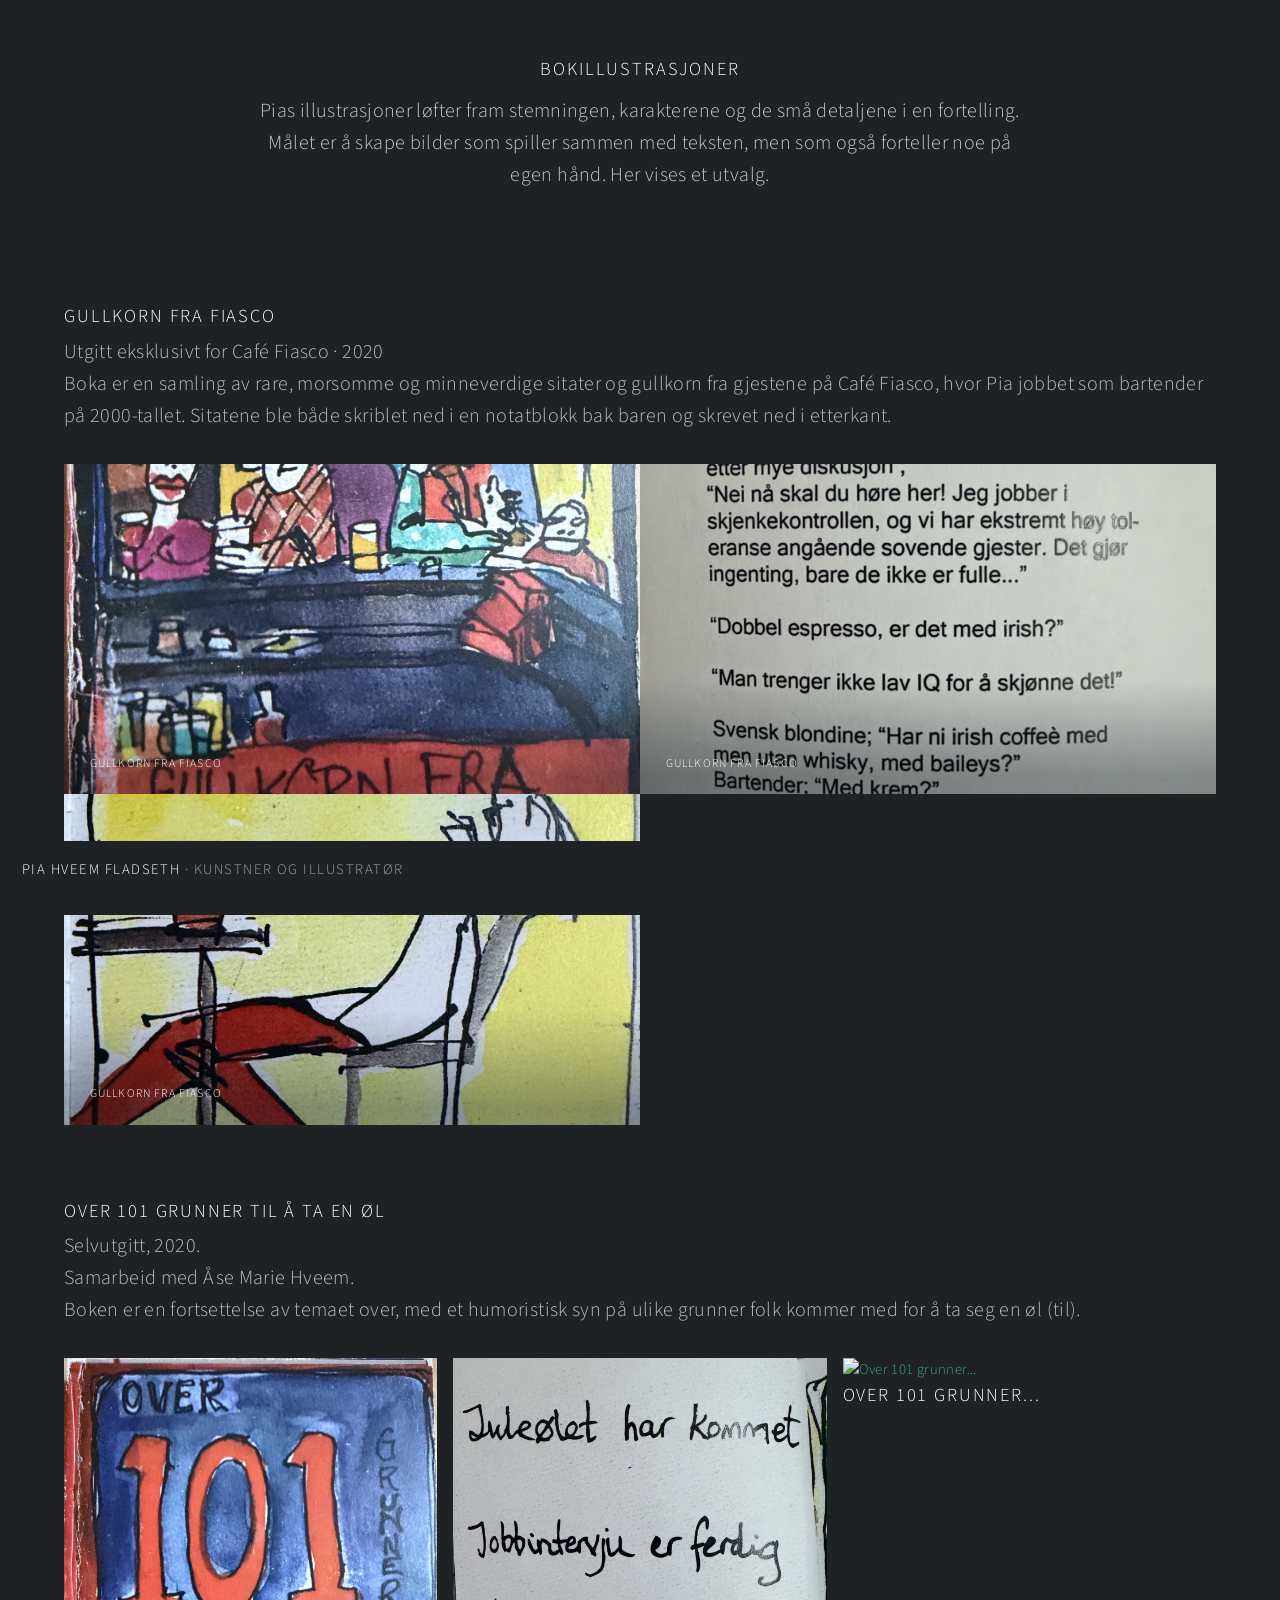
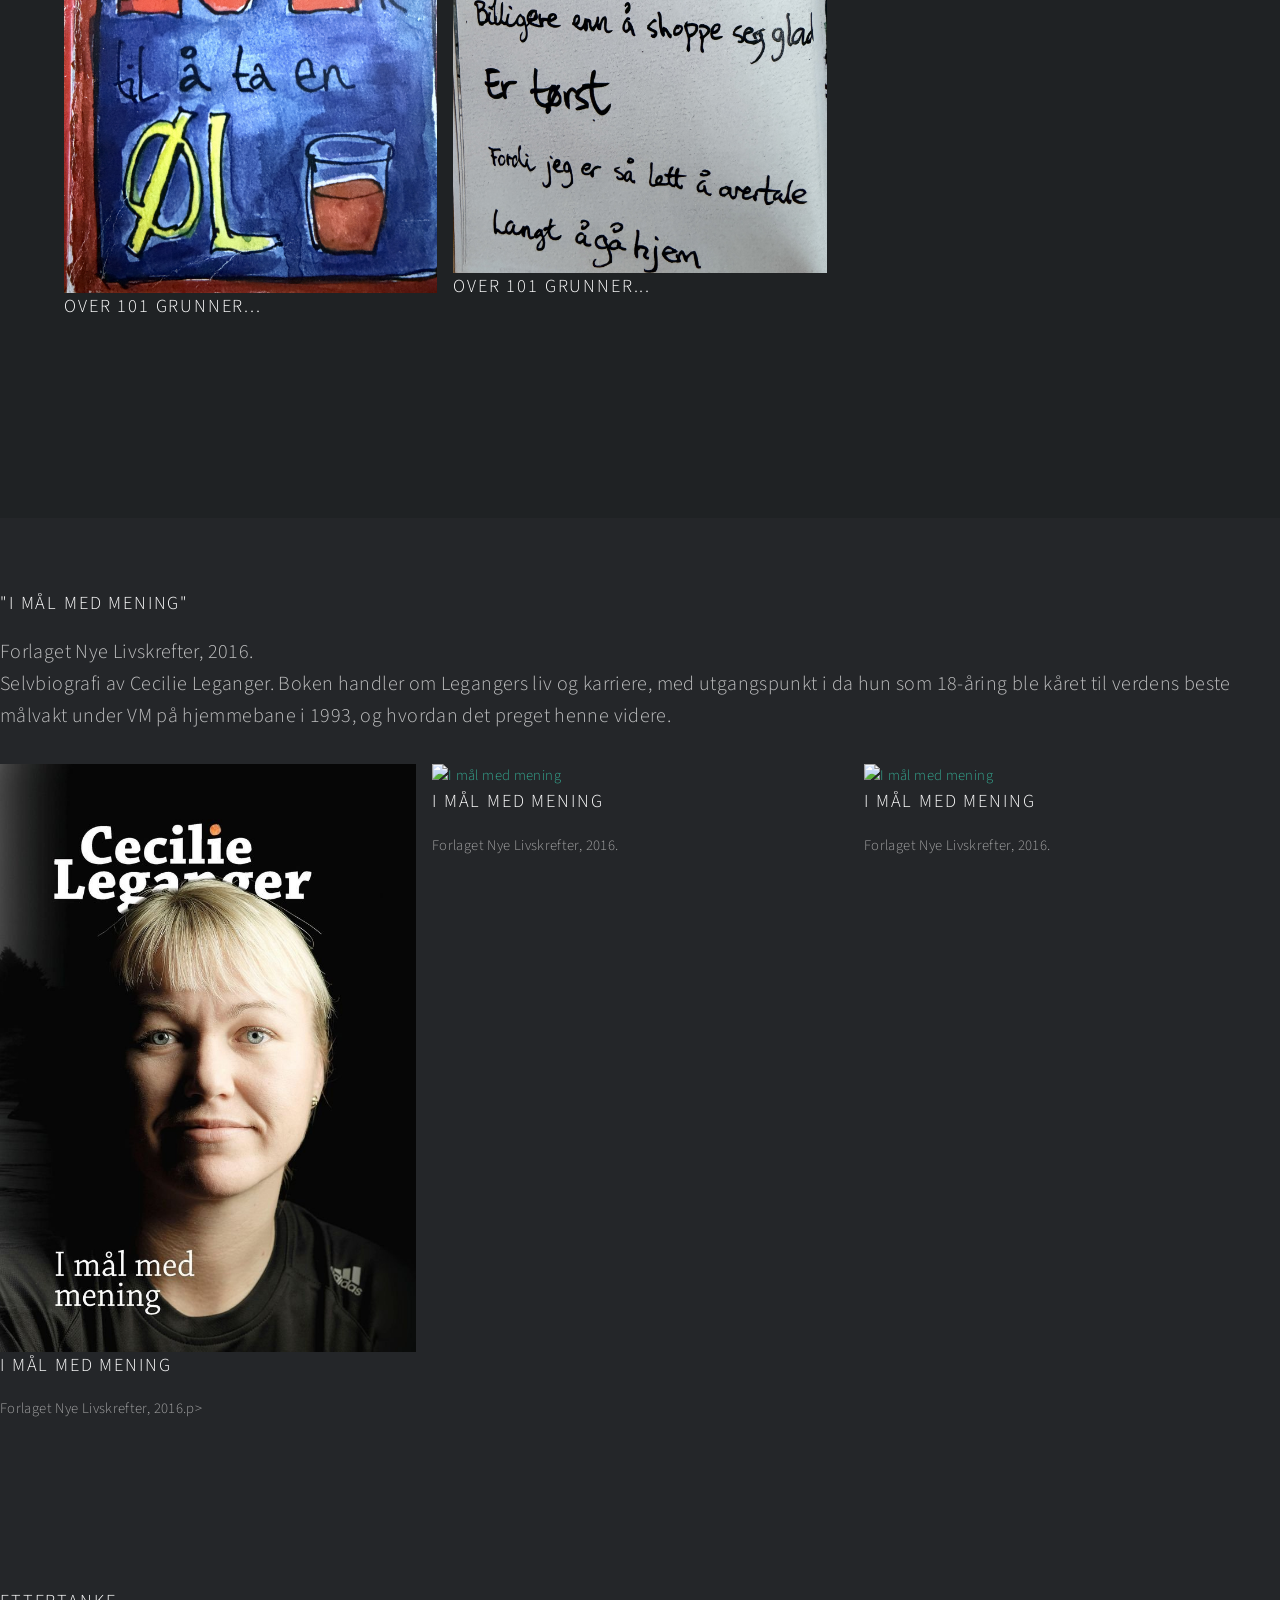
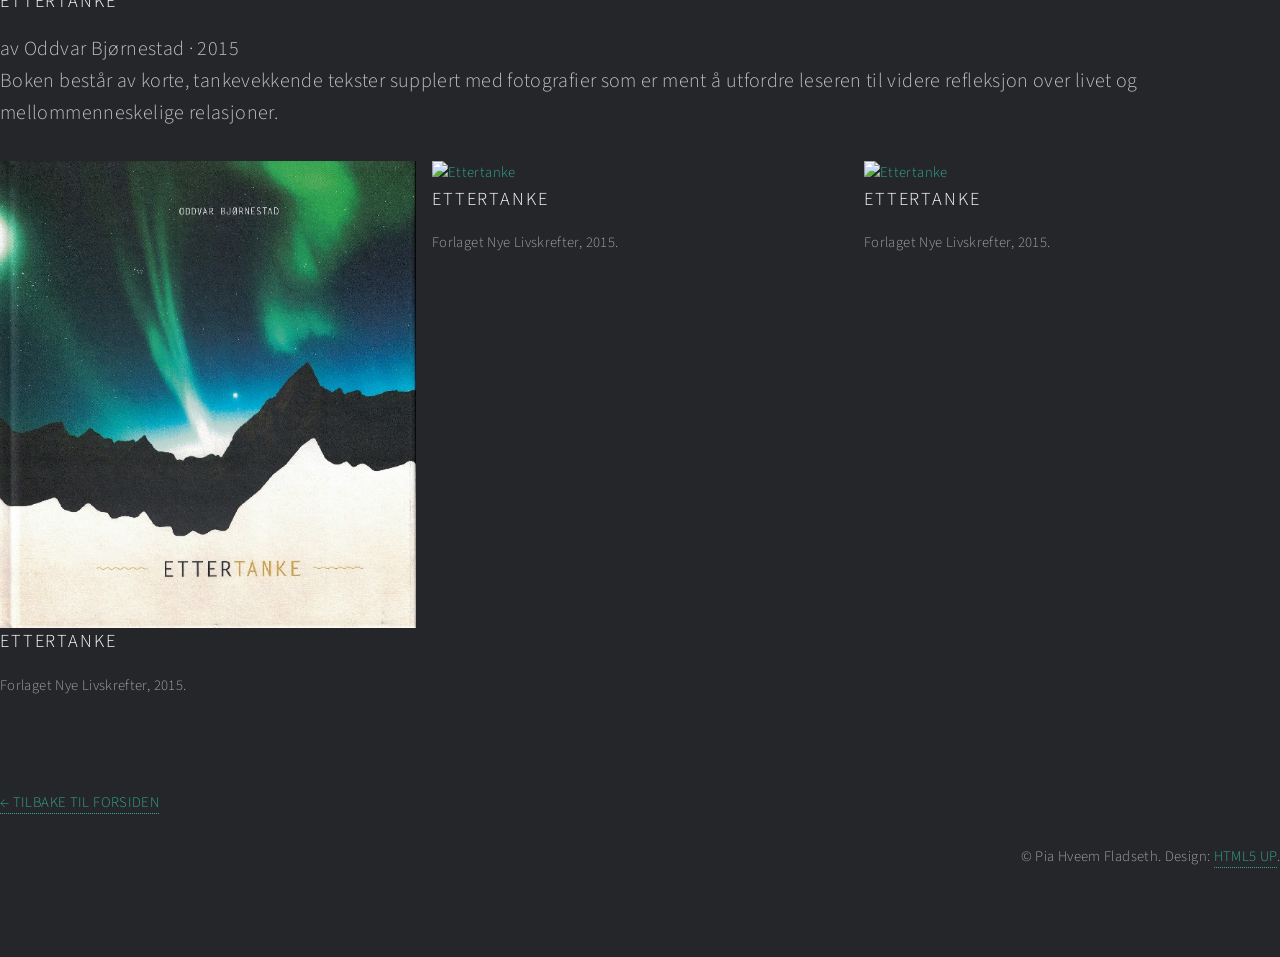
==== commit 054b771d: "Update bokillustrasjoner.html" ====
--- a/bokillustrasjoner.html
+++ b/bokillustrasjoner.html
@@ -166,7 +166,7 @@
             <img src="images/bokillustrasjoner/bokillustrasjon-01-02.jpg"
                  alt="100 grunner" />
         </a>
-        <h2>"Gullkorn fra Fiasco"</h2>
+        <h2>Gullkorn fra Fiasco</h2>
         <p>Cafe Fiasco, 2020.</p>
     </article>
 
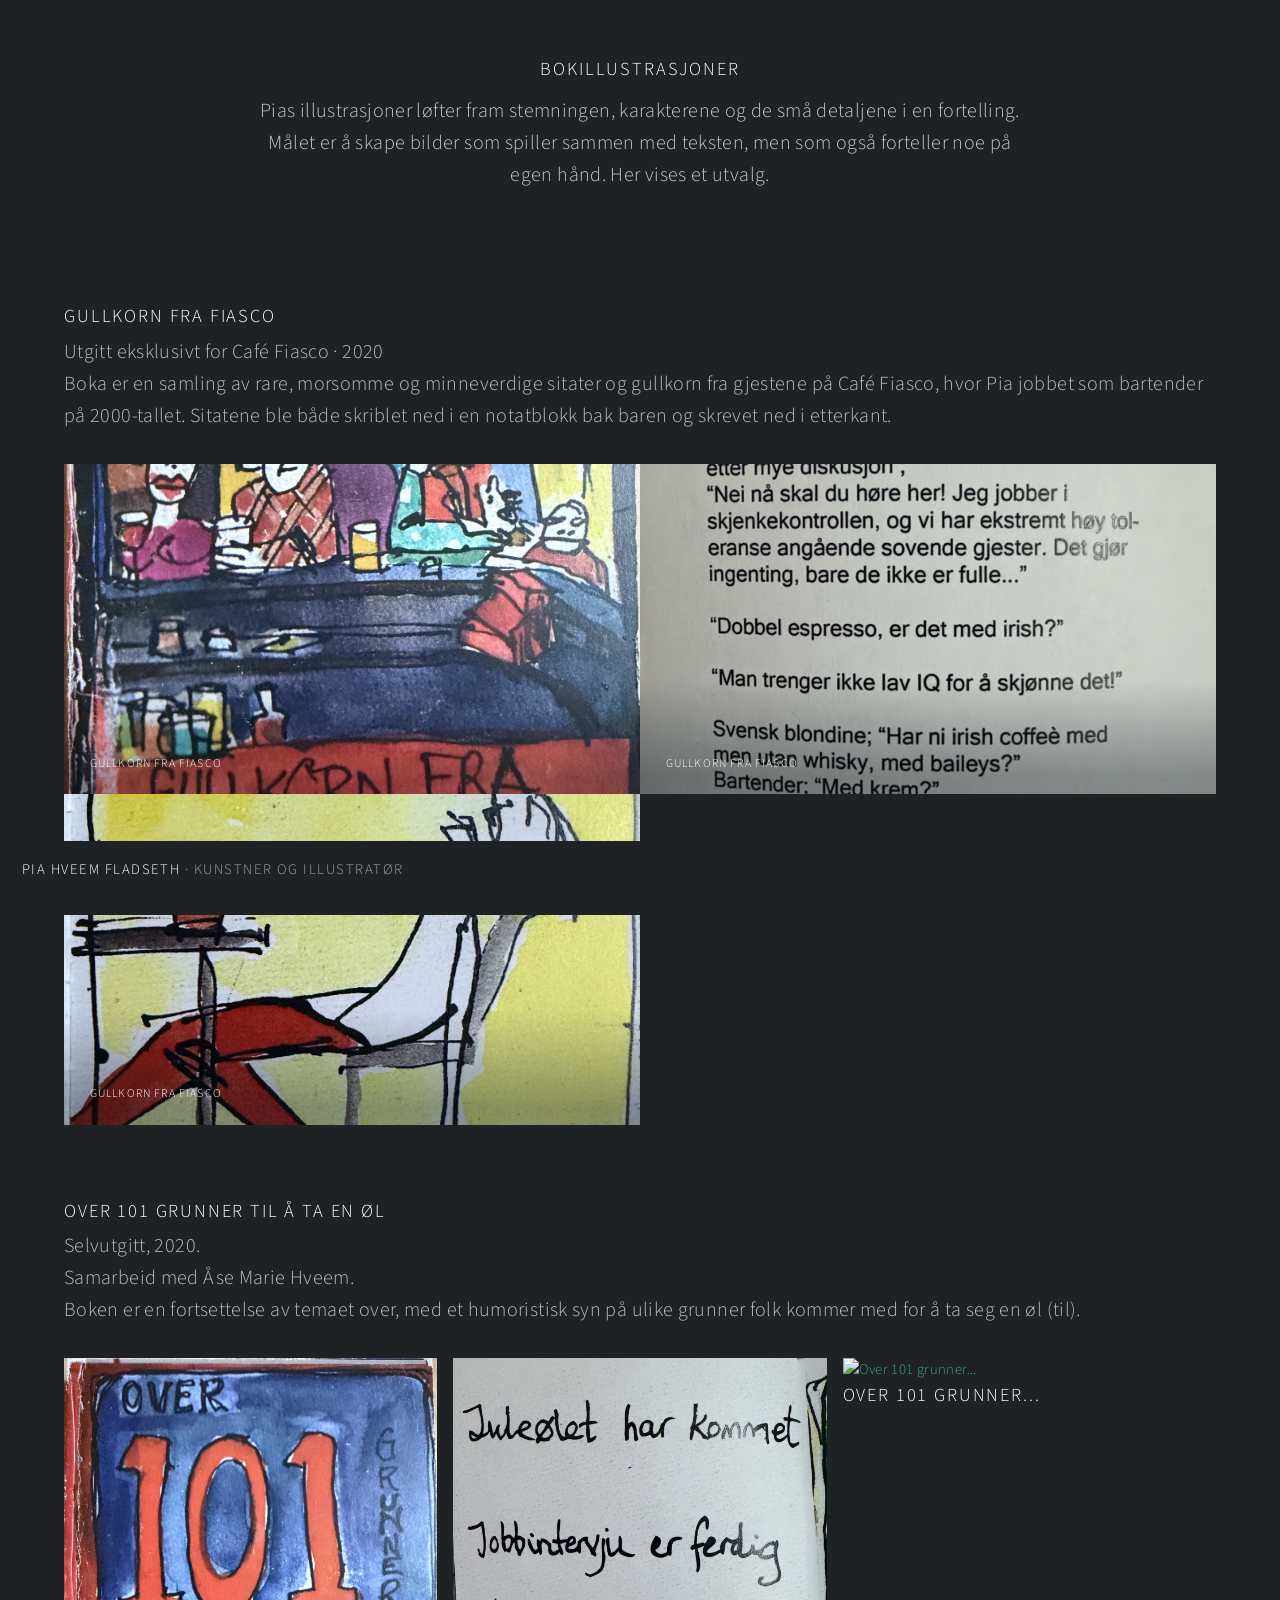
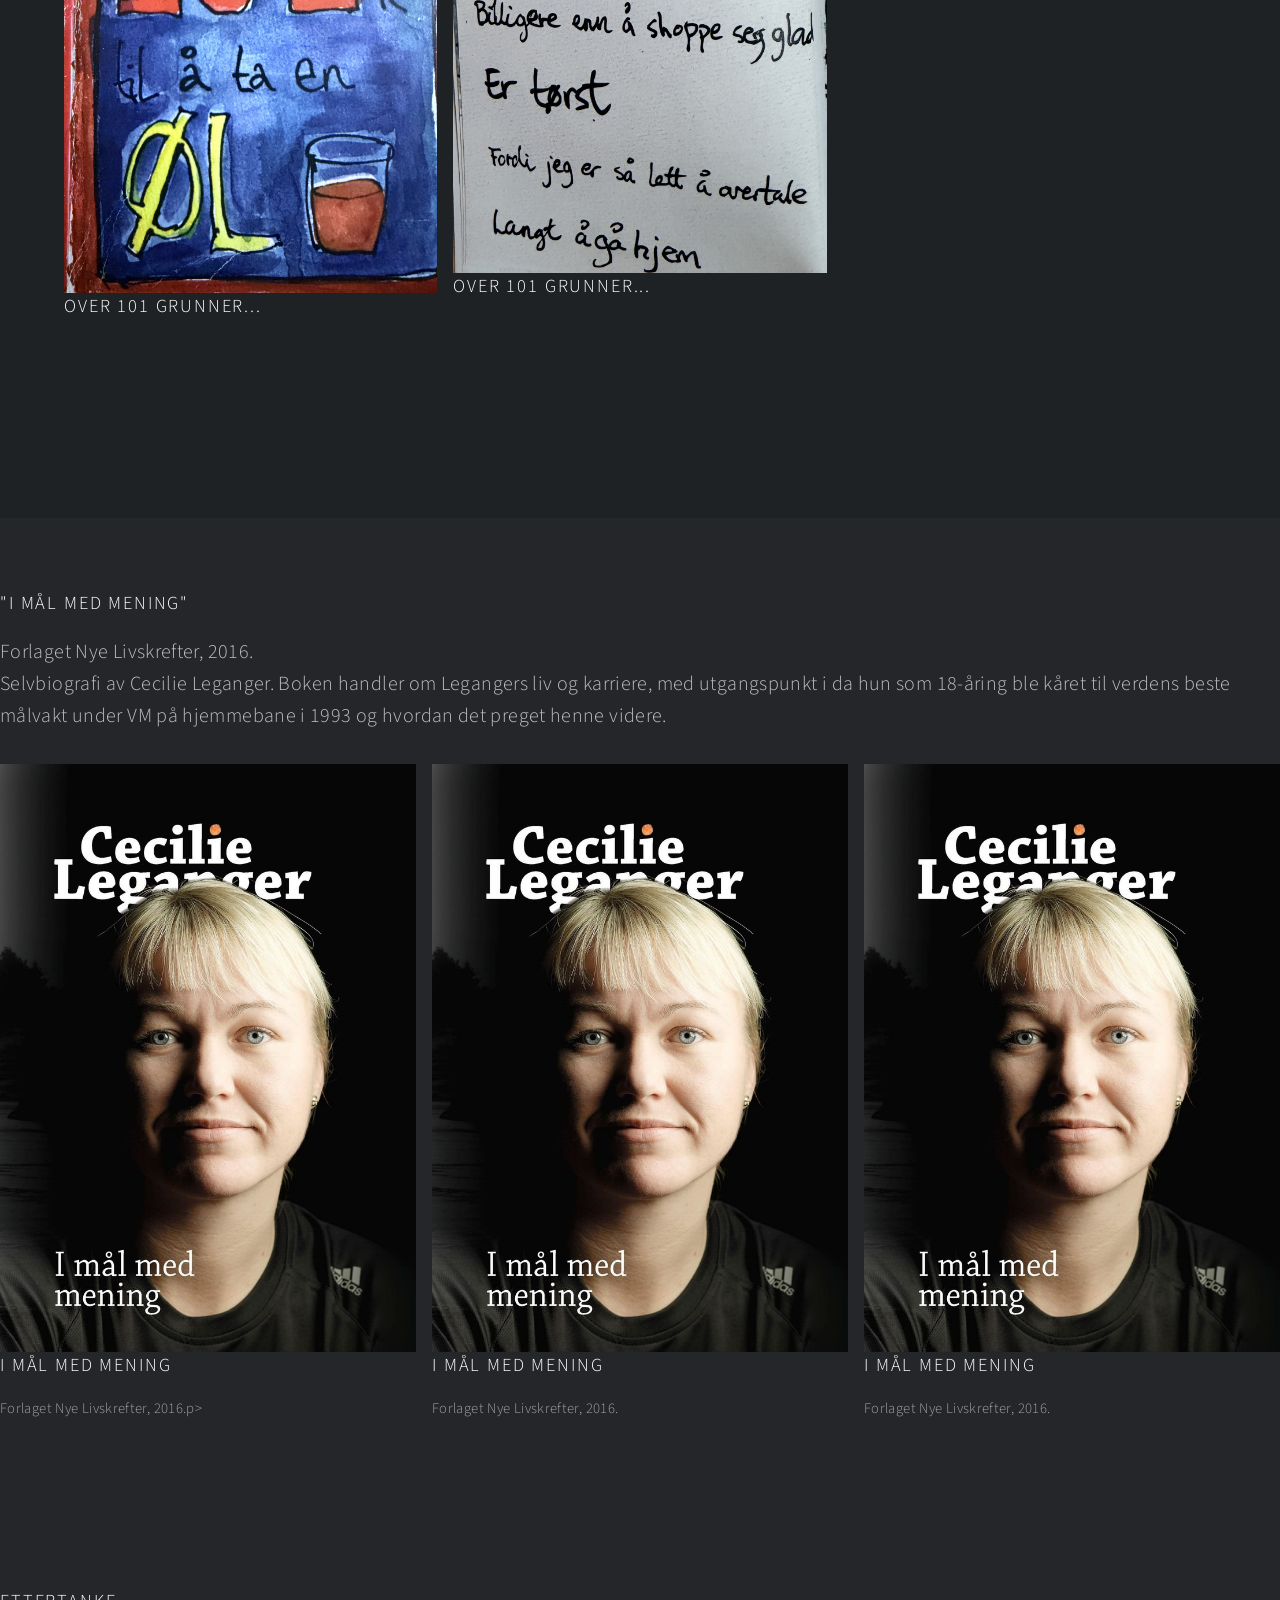
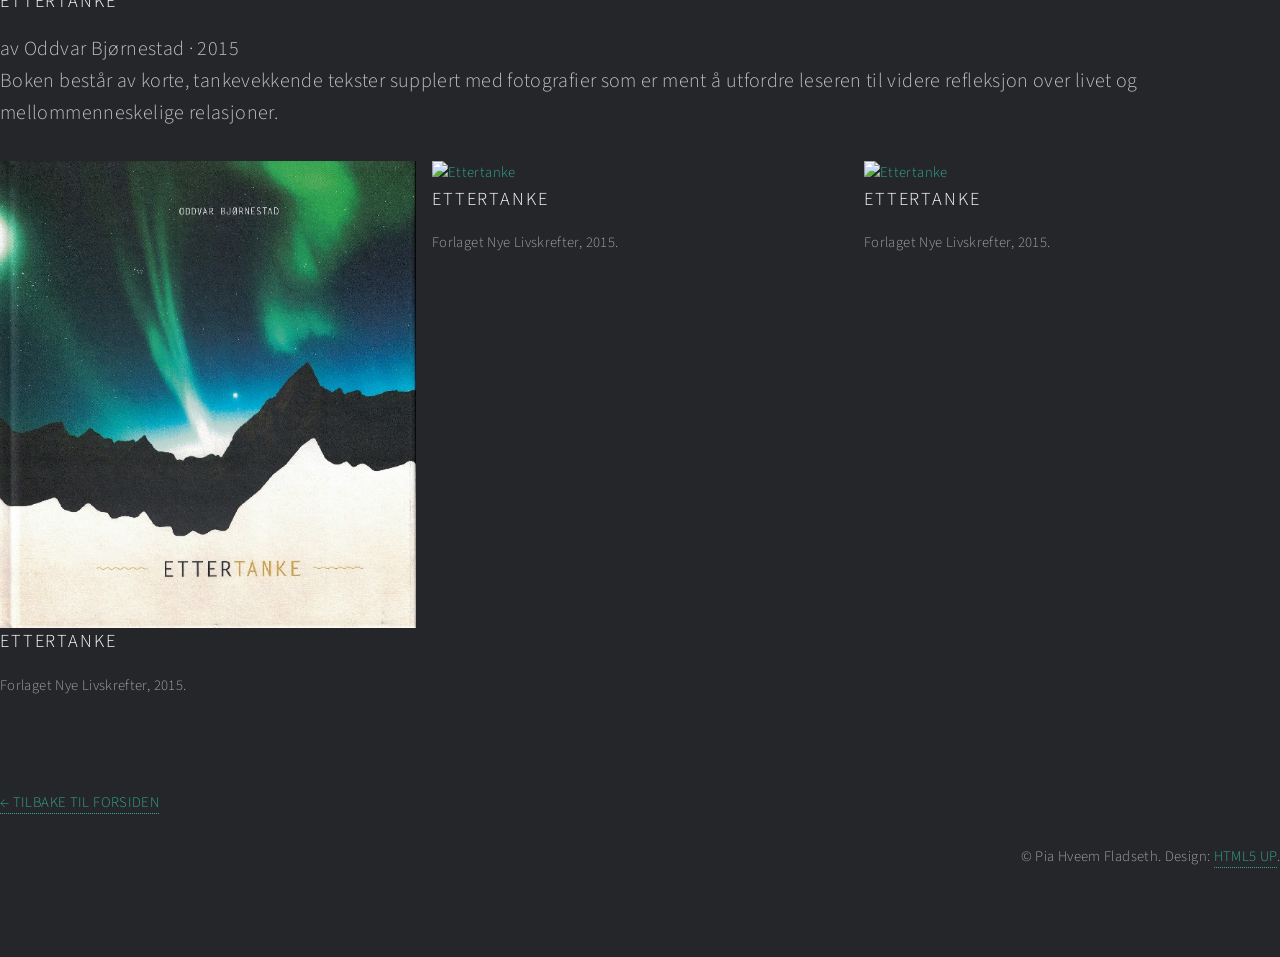
==== commit 9a770583: "Update bokillustrasjoner.html" ====
--- a/bokillustrasjoner.html
+++ b/bokillustrasjoner.html
@@ -200,7 +200,7 @@
     <article class="thumb">
         <a href="images/bokillustrasjoner/bokillustrasjon-04-02.jpg" class="image">
             <img src="images/bokillustrasjoner/bokillustrasjon-04-02.jpg"
-                 alt="Over 101 grunner...g" />
+                 alt="Over 101 grunner..."/>
         </a>
         <h2>Over 101 grunner...</h2>
     </article>
@@ -208,7 +208,7 @@
     <article class="thumb">
         <a href="images/bokillustrasjoner/bokillustrasjon-04-03.jpg" class="image">
             <img src="images/bokillustrasjoner/bokillustrasjon-04-03.jpg"
-                 alt="Over 101 grunner..." />
+                 alt="Over 101 grunner..."/>
         </a>
         <h2>Over 101 grunner...</h2>
     </article>
@@ -222,7 +222,7 @@
     Forlaget Nye Livskrefter, 2016.<br>
 Selvbiografi av Cecilie Leganger.
 Boken handler om Legangers liv og karriere, med utgangspunkt i da hun som 18-åring 
-    ble kåret til verdens beste målvakt under VM på hjemmebane i 1993, og hvordan det preget henne videre.
+    ble kåret til verdens beste målvakt under VM på hjemmebane i 1993 og hvordan det preget henne videre.
 </p>
 <div class="exhibition-gallery">
 
@@ -236,8 +236,8 @@
     </article>
 
     <article class="thumb">
-        <a href="images/bokillustrasjoner/bokillustrasjon-02-02.jpg" class="image">
-            <img src="images/bokillustrasjoner/bokillustrasjon-02-02.jpg"
+        <a href="images/bokillustrasjoner/bokillustrasjon-02-01.jpg" class="image">
+            <img src="images/bokillustrasjoner/bokillustrasjon-02-01.jpg"
                  alt="I mål med mening" />
         </a>
         <h2>I mål med mening</h2>
@@ -245,8 +245,8 @@
     </article>
 
     <article class="thumb">
-        <a href="images/bokillustrasjoner/bokillustrasjon-02-03.jpg" class="image">
-            <img src="images/bokillustrasjoner/bokillustrasjon-02-03.jpg"
+        <a href="images/bokillustrasjoner/bokillustrasjon-02-01.jpg" class="image">
+            <img src="images/bokillustrasjoner/bokillustrasjon-02-01.jpg"
                  alt="I mål med mening" />
         </a>
         <h2>I mål med mening</h2>
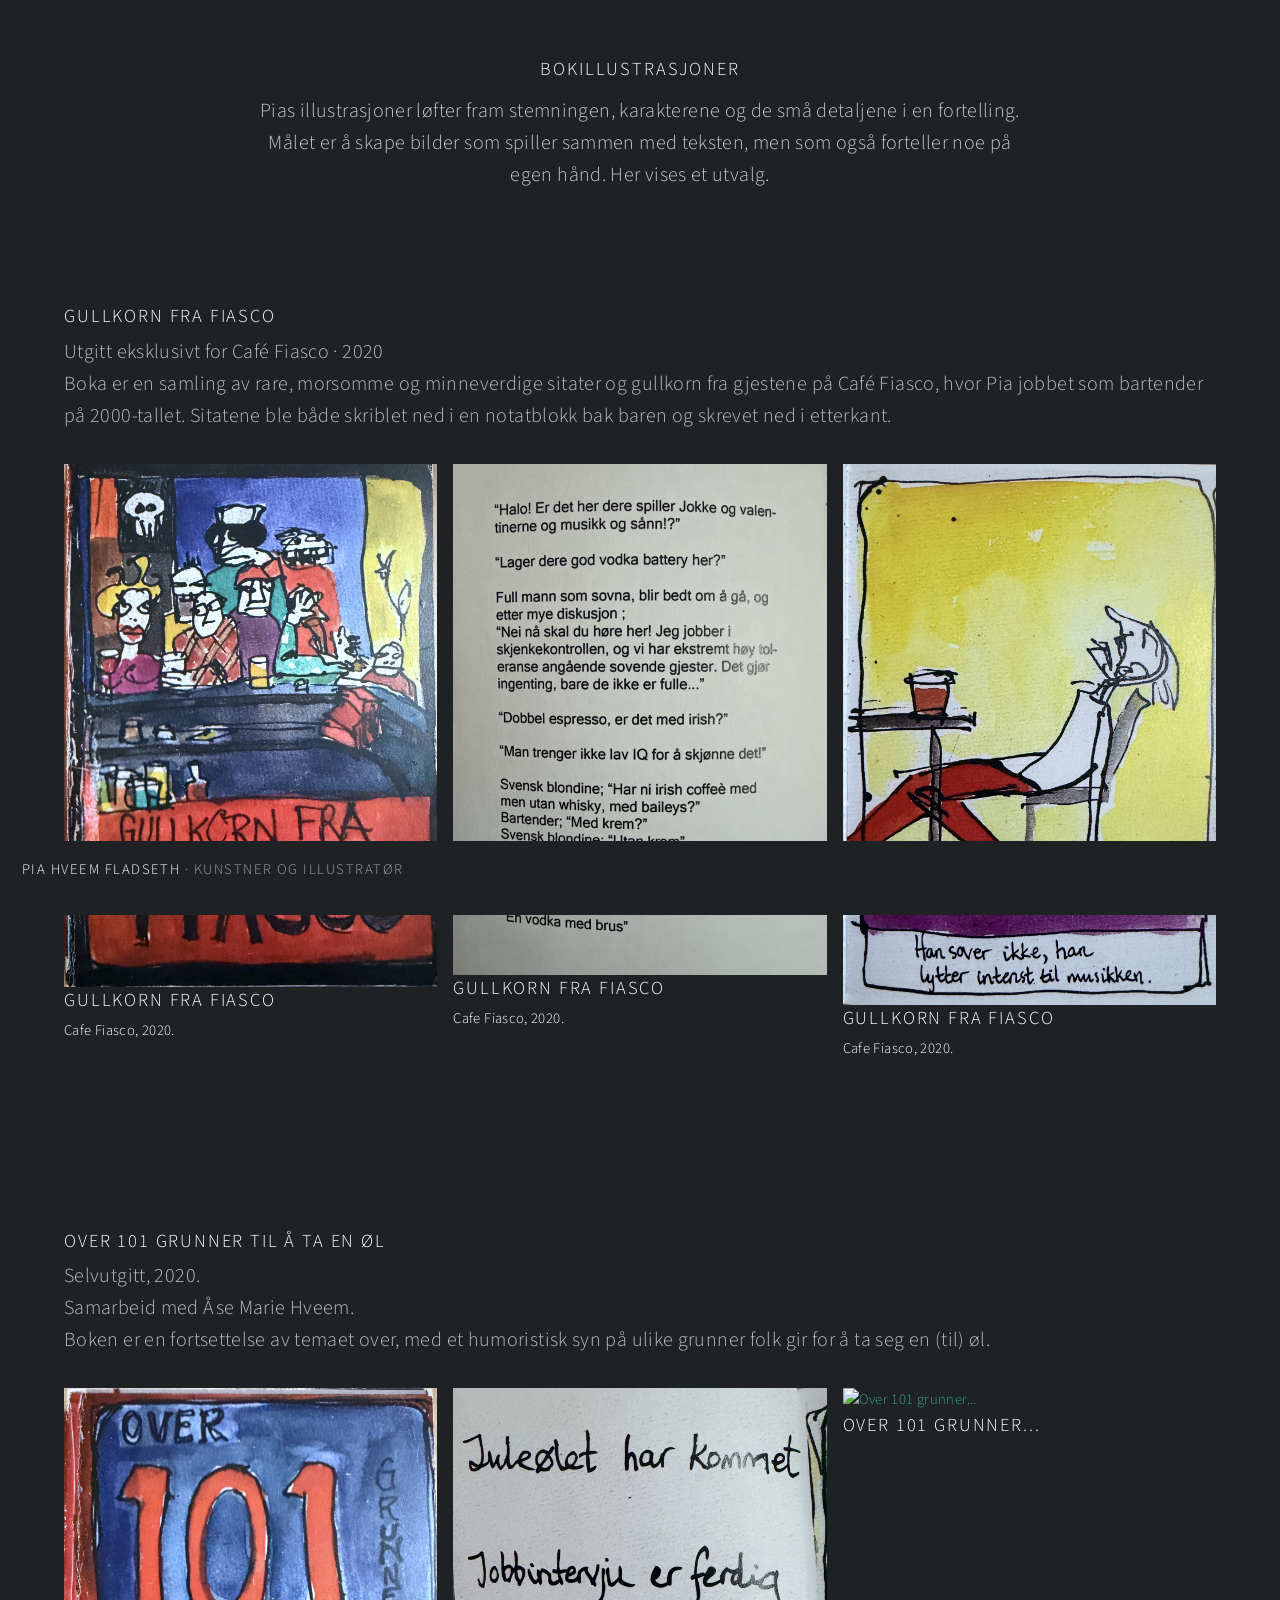
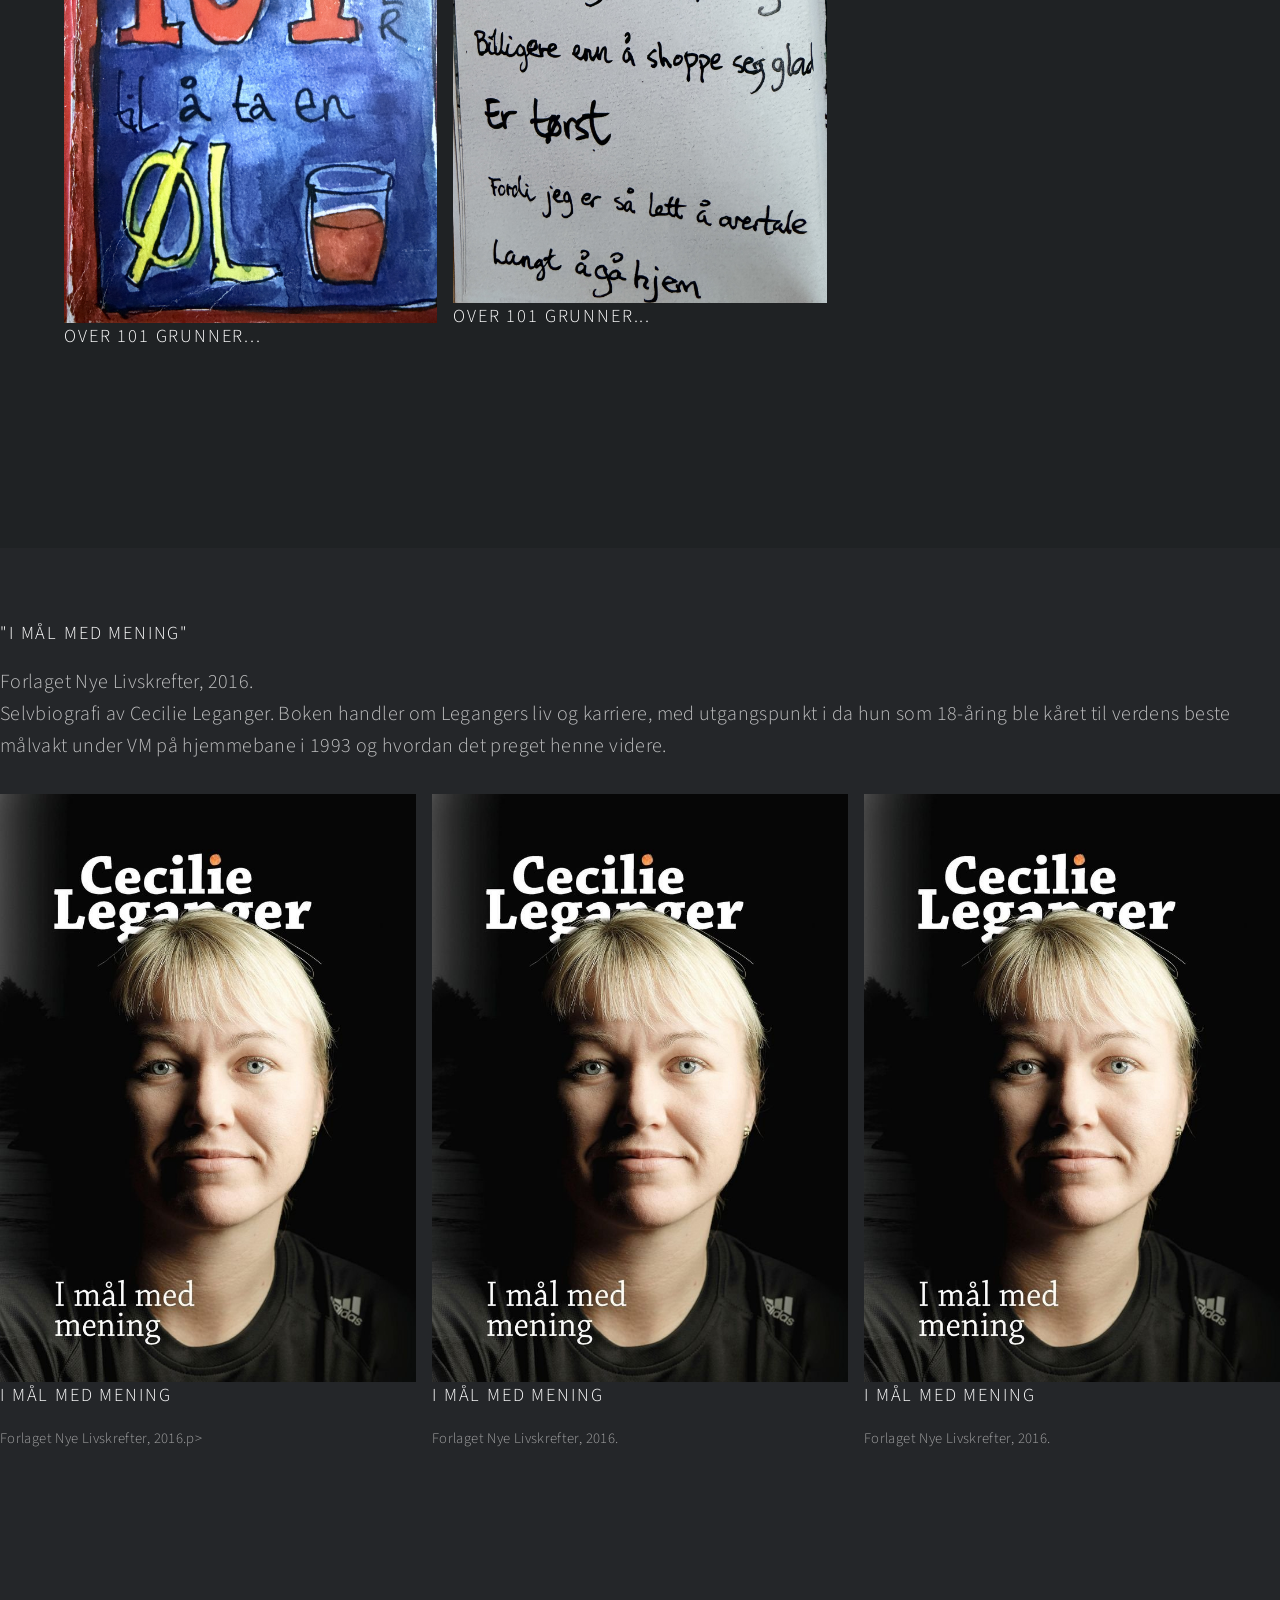
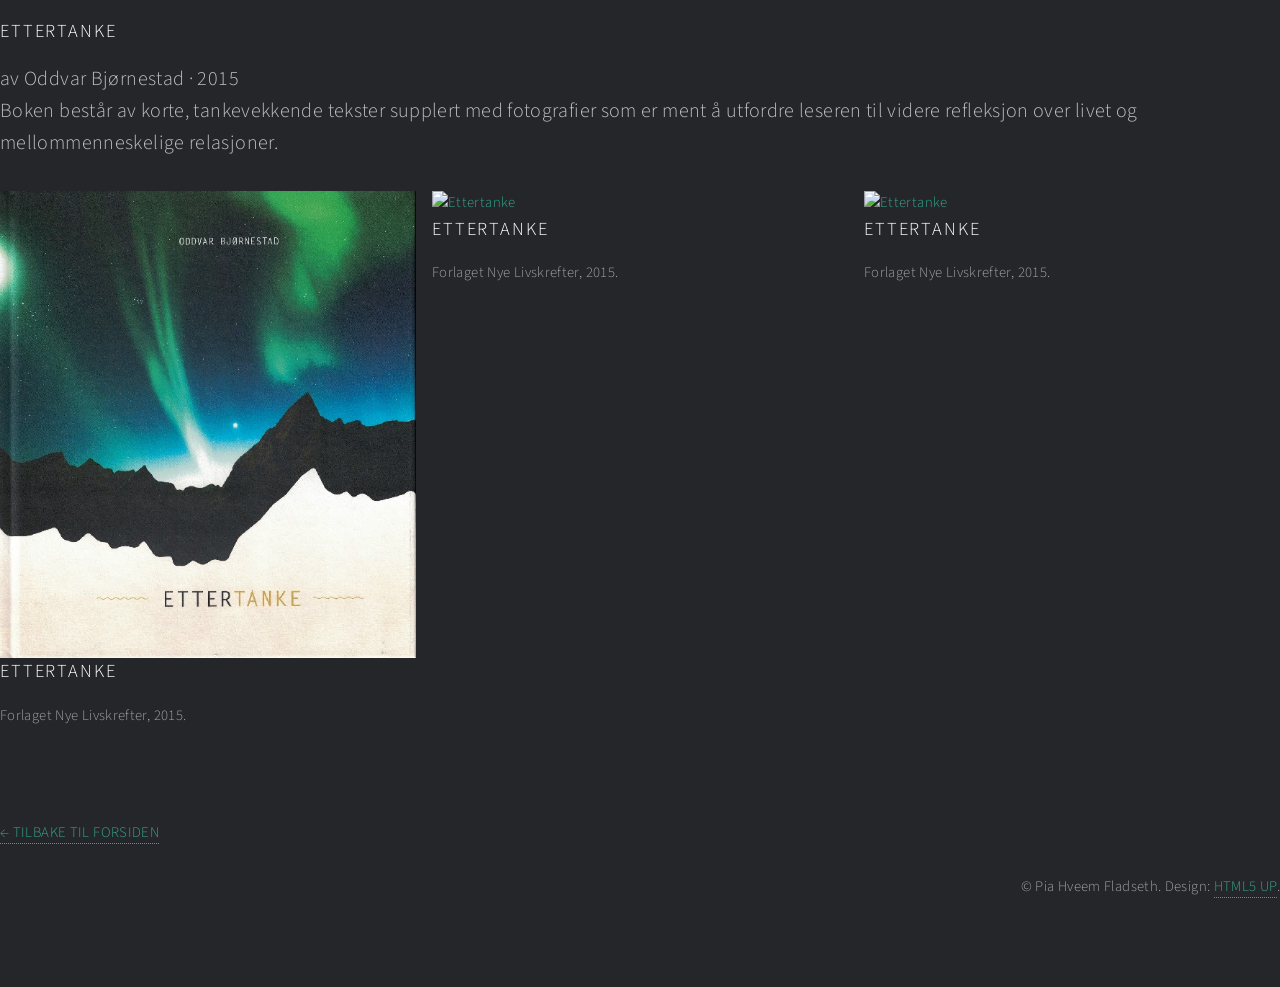
==== commit 662c0e96: "Update bokillustrasjoner.html" ====
--- a/bokillustrasjoner.html
+++ b/bokillustrasjoner.html
@@ -150,7 +150,7 @@
     Sitatene ble både skriblet ned i en notatblokk bak baren og skrevet ned i etterkant.
     </p>
 
-<div id="main">
+<div class="exhibition-gallery">
 
     <article class="thumb">
         <a href="images/bokillustrasjoner/bokillustrasjon-01-01.jpg" class="image">
@@ -185,7 +185,7 @@
 <p class="exhibition-info" style="font-size: 1.25rem; line-height: 1.6;">
     Selvutgitt, 2020.<br>
 Samarbeid med Åse Marie Hveem.<br>
-Boken er en fortsettelse av temaet over, med et humoristisk syn på ulike grunner folk kommer med for å ta seg en øl (til).
+Boken er en fortsettelse av temaet over, med et humoristisk syn på ulike grunner folk gir for å ta seg en (til) øl.
 </p>
 <div class="exhibition-gallery">
 
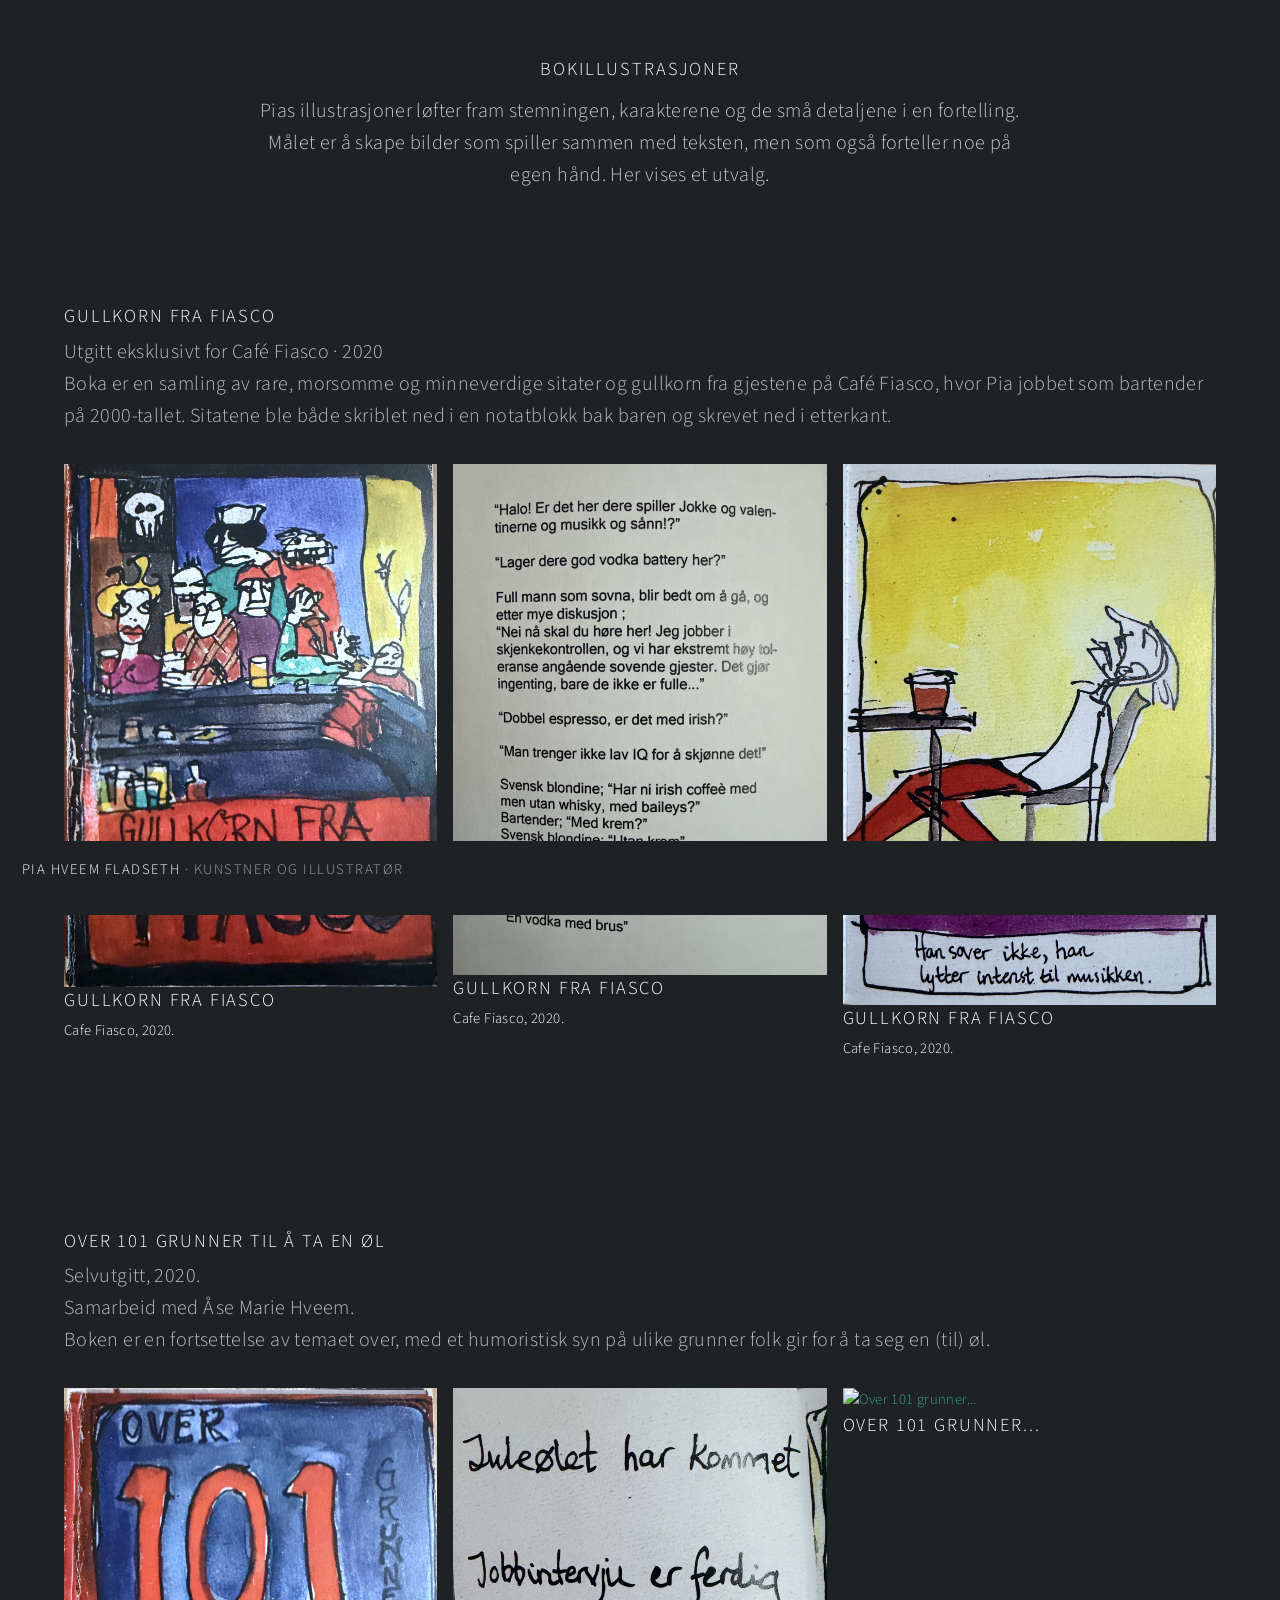
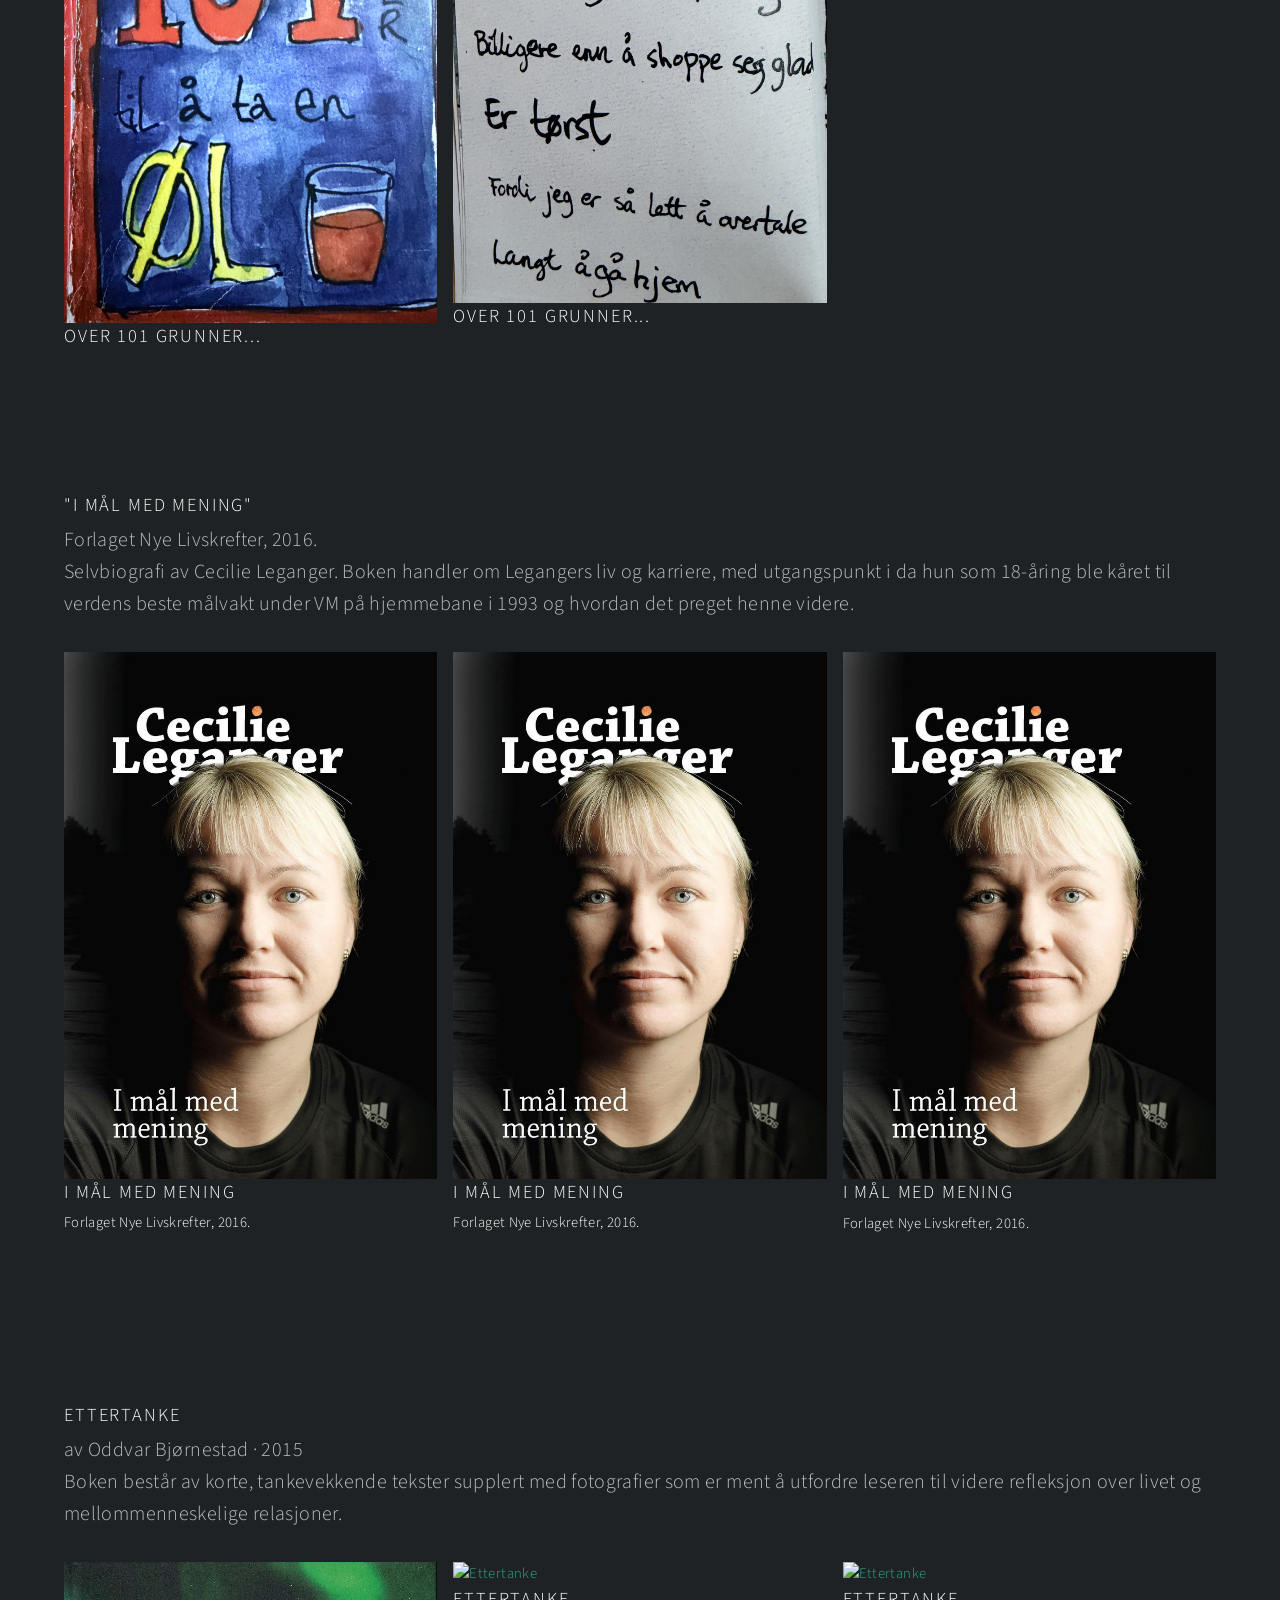
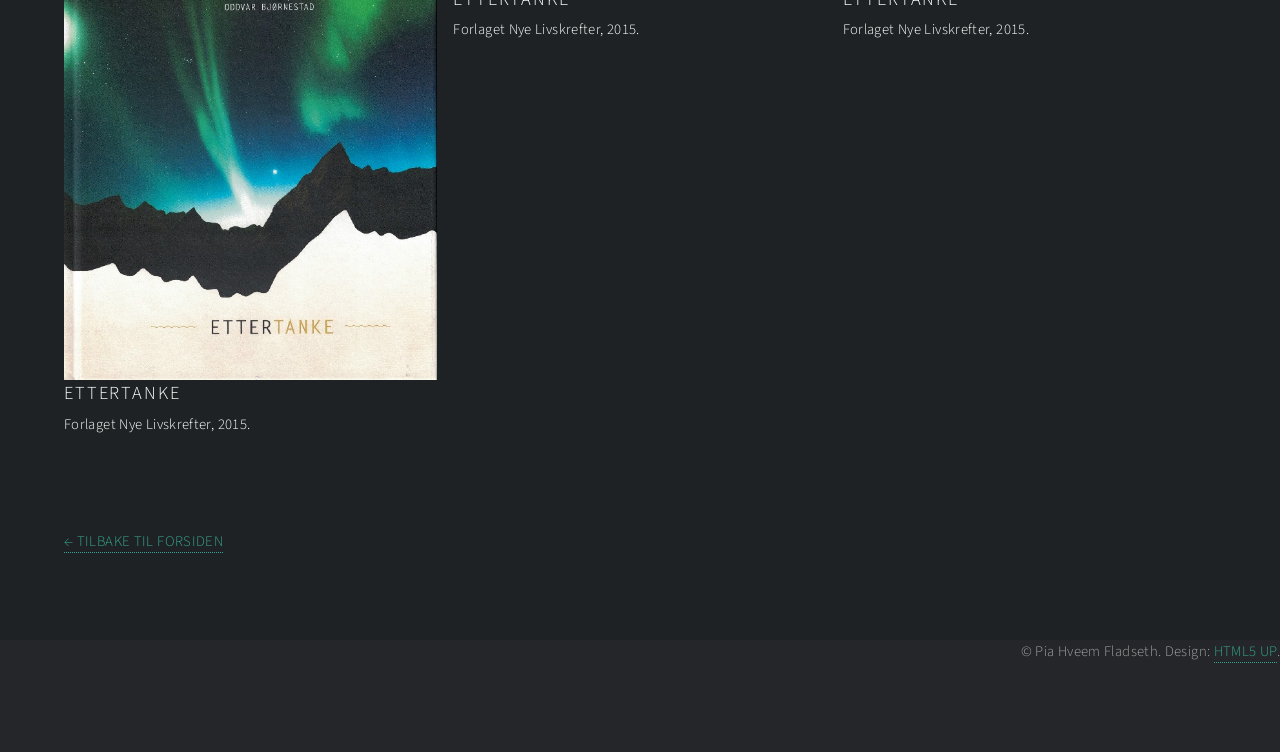
==== commit d25f7852: "Update bokillustrasjoner.html" ====
--- a/bokillustrasjoner.html
+++ b/bokillustrasjoner.html
@@ -214,9 +214,7 @@
     </article>
 </div>
 <br><br><br>
-    
-</div>
-    <br><br><br>
+
 <h2>"I mål med mening"</h2>
 <p class="exhibition-info" style="font-size: 1.25rem; line-height: 1.6;">
     Forlaget Nye Livskrefter, 2016.<br>
@@ -232,7 +230,7 @@
                  alt="I mål med mening"/>
         </a>
         <h2>I mål med mening</h2>
-        <p>Forlaget Nye Livskrefter, 2016.p>
+        <p>Forlaget Nye Livskrefter, 2016.</p>
     </article>
 
     <article class="thumb">
@@ -292,21 +290,18 @@
     </article>
 
 </div>
-
-</div>
     <p>
         <a href="index.html">← TILBAKE TIL FORSIDEN</a>
     </p>
 
 </section>
- <footer>
-                    <p class="copyright" align="right">
-                        &copy; Pia Hveem Fladseth. Design: <a href="https://html5up.net">HTML5 UP</a>.
-                    </p>
-                </div>
-                <div>
-        </footer>
-    </div>
+<footer>
+    <p class="copyright" align="right">
+        &copy; Pia Hveem Fladseth. Design:
+        <a href="https://html5up.net">HTML5 UP</a>.
+    </p>
+</footer>
+
 
     <script src="assets/js/jquery.min.js"></script>
     <script src="assets/js/jquery.poptrox.min.js"></script>
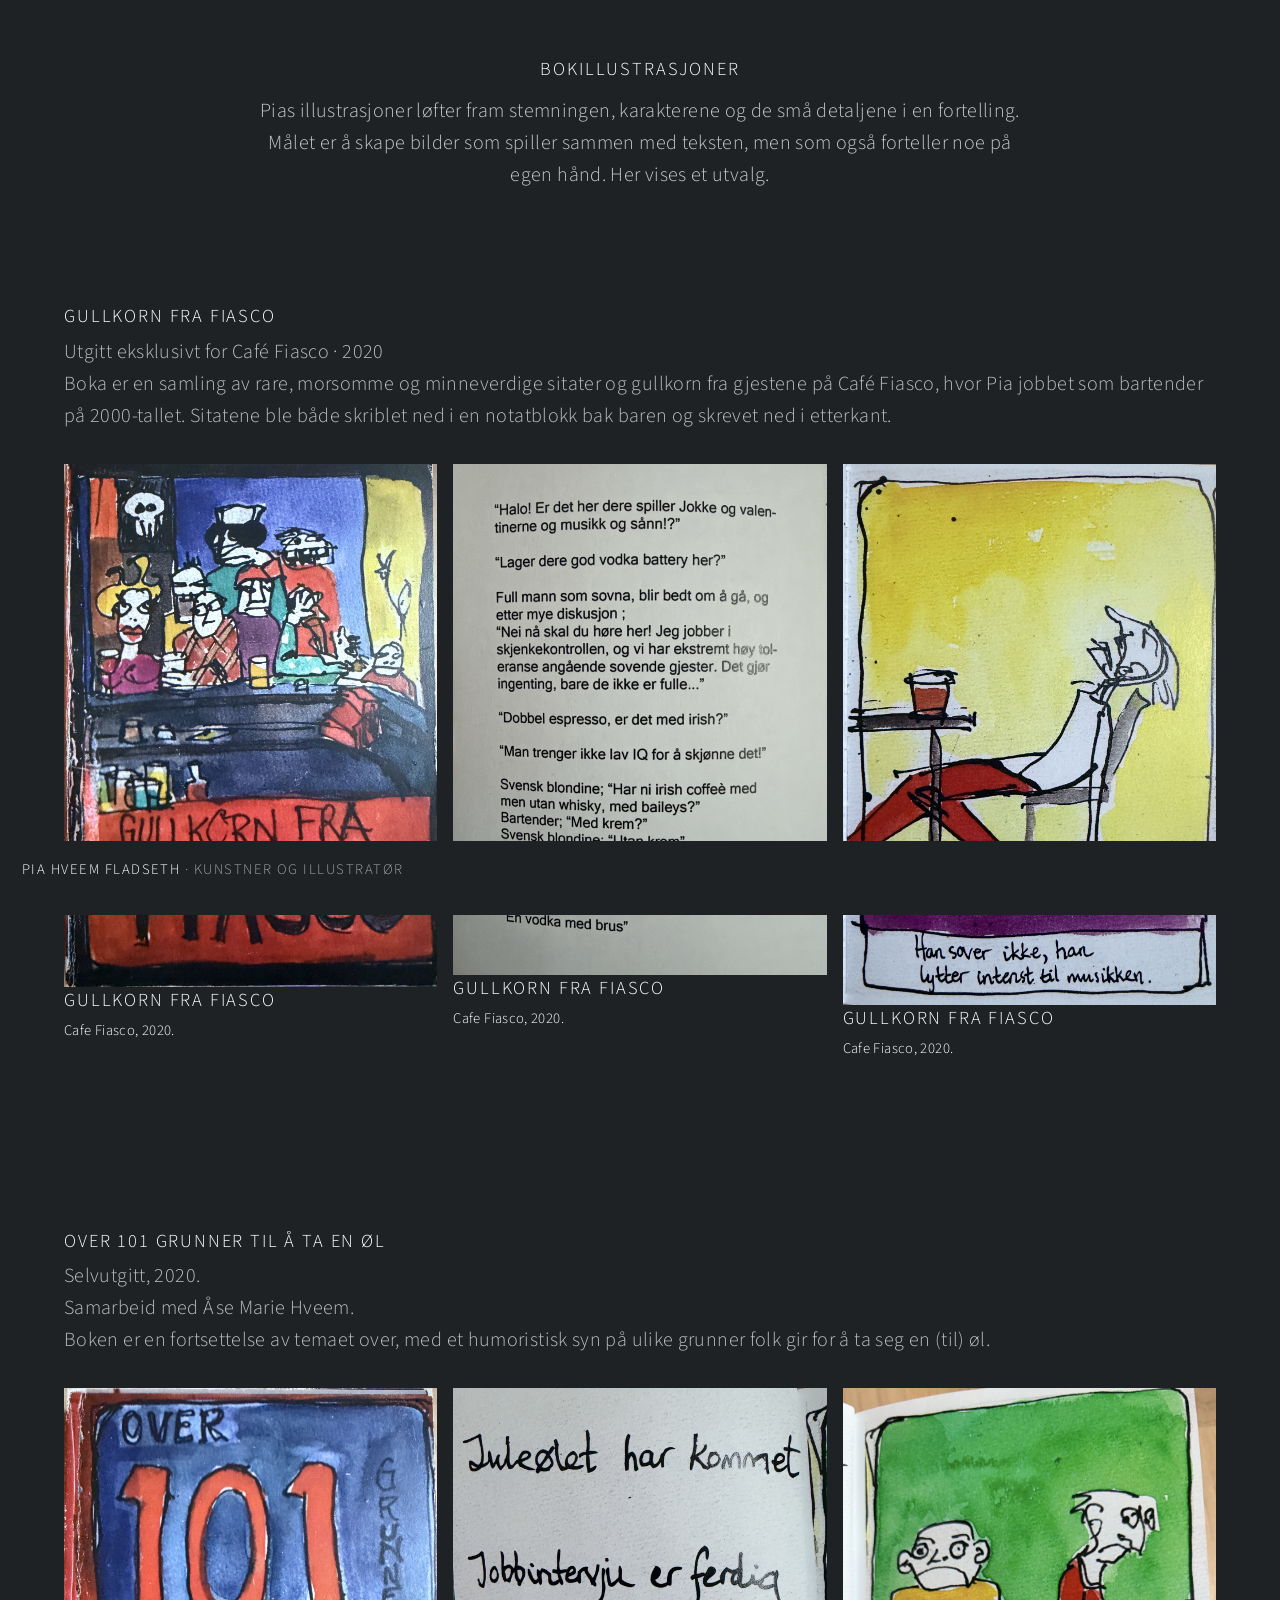
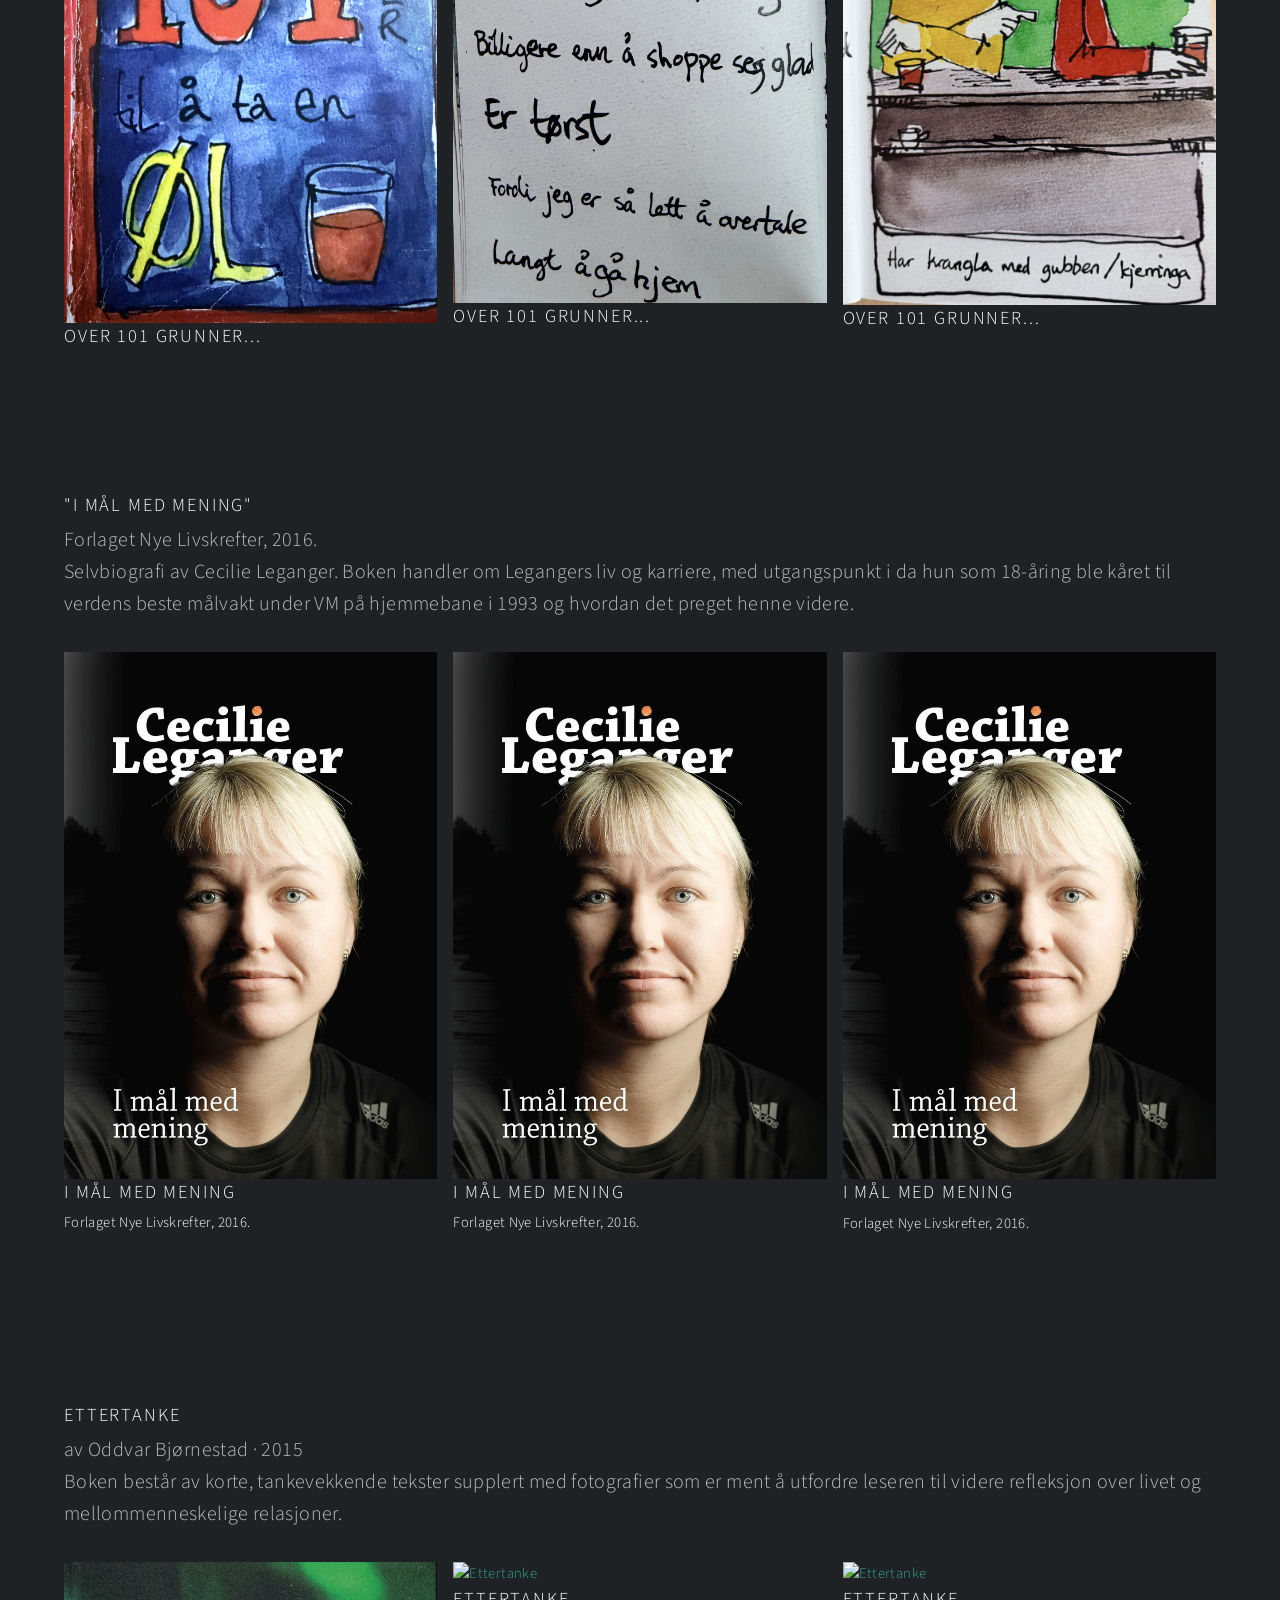
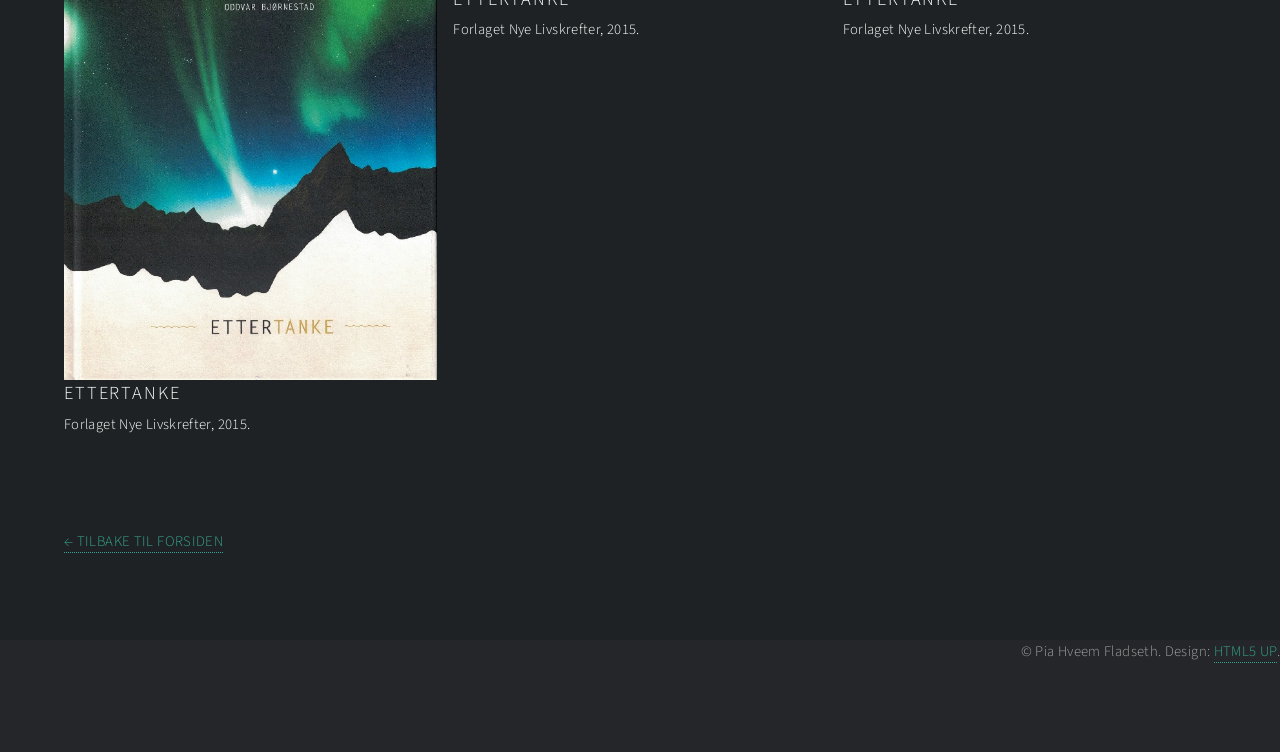
==== commit 8f747846: "Update bokillustrasjoner.html" ====
--- a/bokillustrasjoner.html
+++ b/bokillustrasjoner.html
@@ -206,8 +206,8 @@
     </article>
 
     <article class="thumb">
-        <a href="images/bokillustrasjoner/bokillustrasjon-04-03.jpg" class="image">
-            <img src="images/bokillustrasjoner/bokillustrasjon-04-03.jpg"
+        <a href="images/bokillustrasjoner/bokillustrasjon-04-03.jpeg" class="image">
+            <img src="images/bokillustrasjoner/bokillustrasjon-04-03.jpeg"
                  alt="Over 101 grunner..."/>
         </a>
         <h2>Over 101 grunner...</h2>
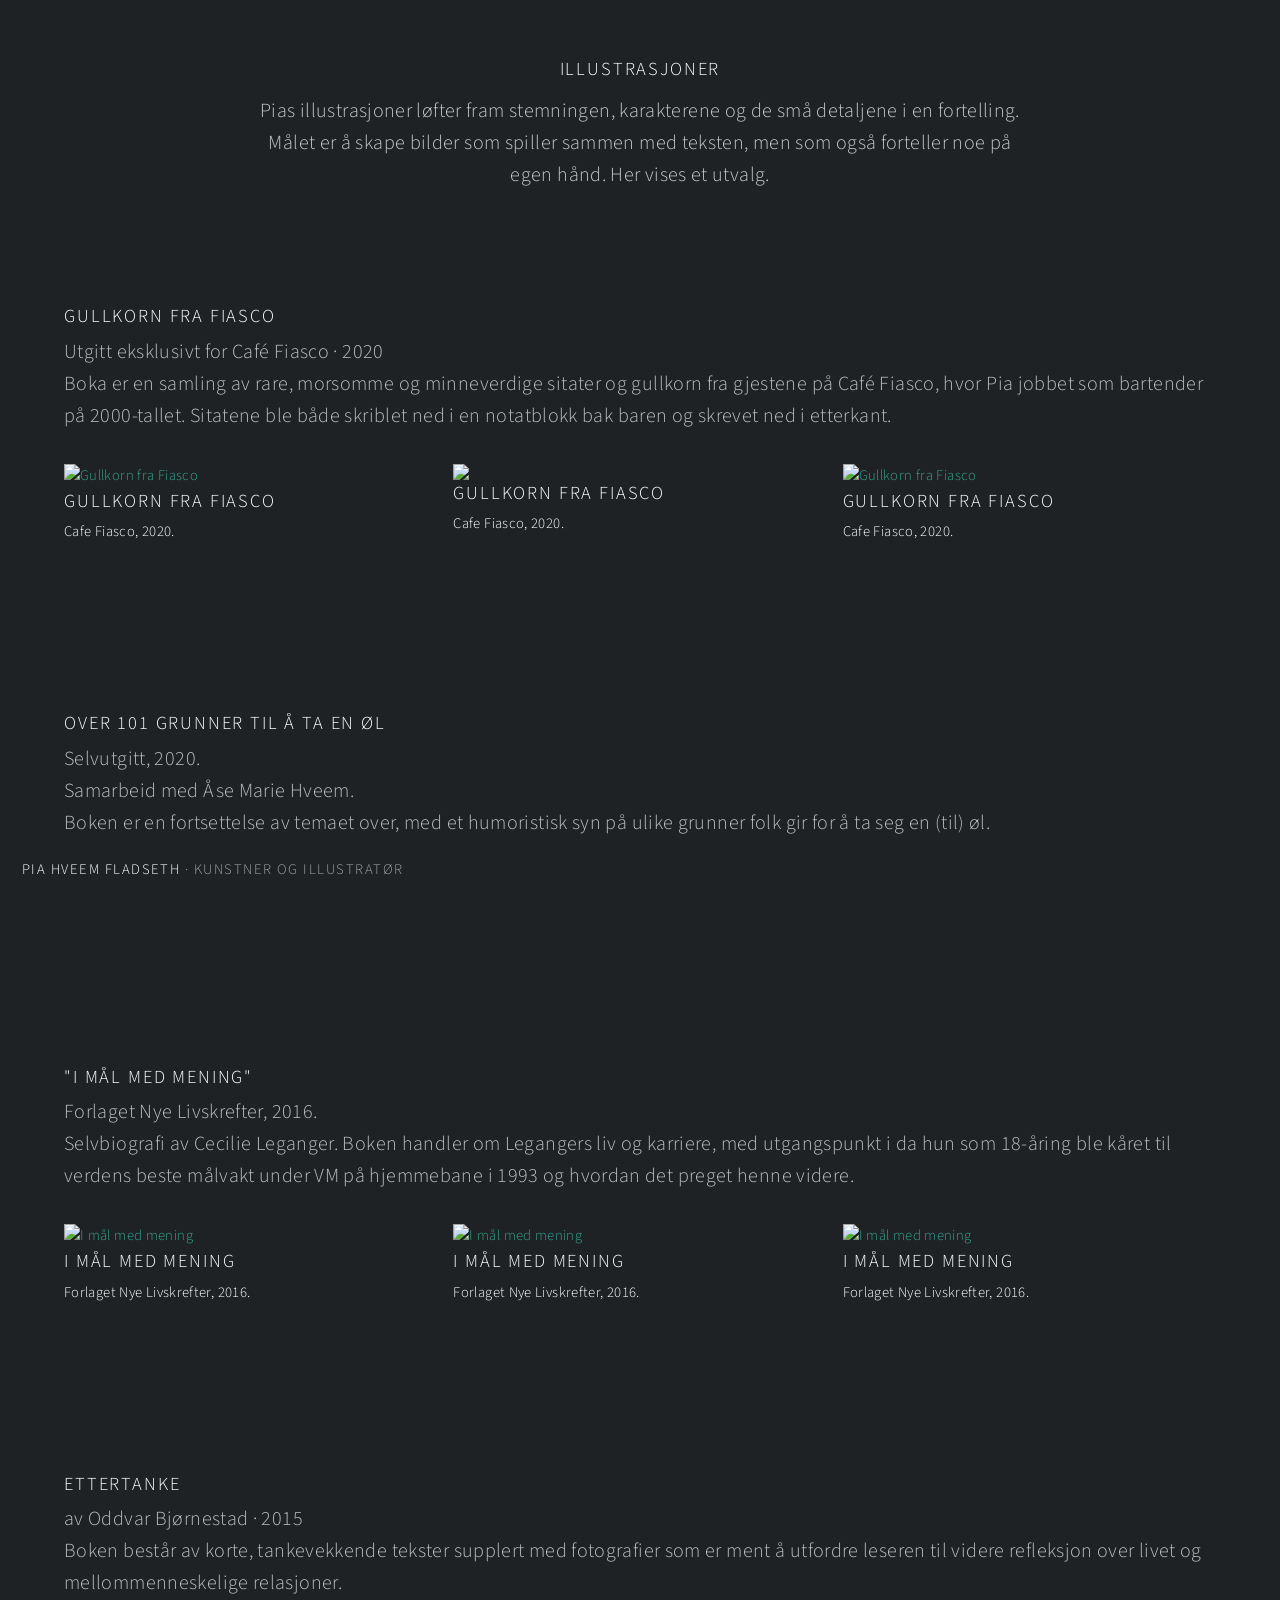
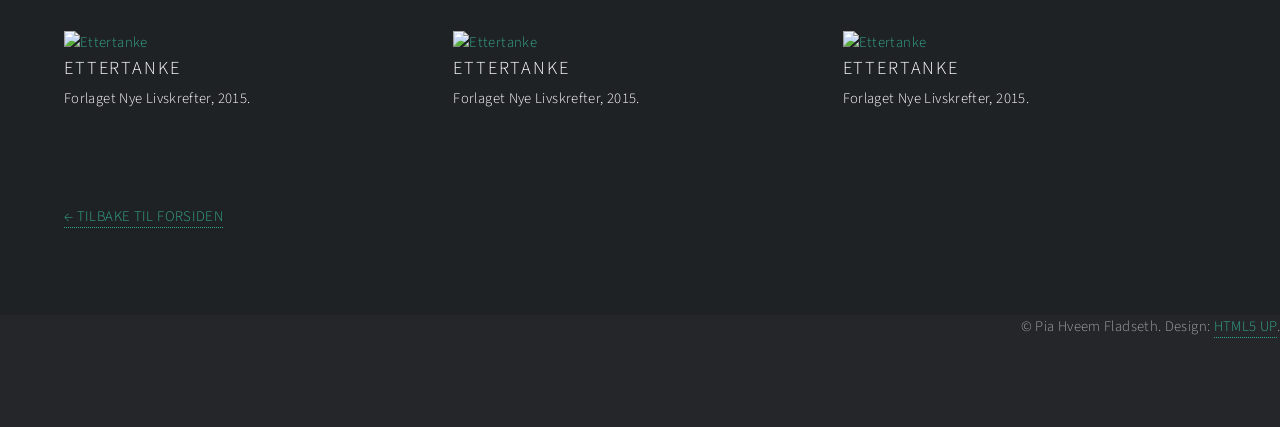
==== commit dc8141b4: "Update fra bok to illustrasjoner.html" ====
--- a/bokillustrasjoner.html
+++ b/bokillustrasjoner.html
@@ -6,12 +6,12 @@
 -->
 <html lang="no">
 <head>
-    <title>Pia Hveem Fladseth | Bokillustrasjoner</title>
+    <title>Pia Hveem Fladseth | Illustrasjoner</title>
     <meta charset="utf-8" />
     <meta name="viewport" content="width=device-width, initial-scale=1, user-scalable=no" />
-    <meta name="description" content="Bokillustrasjoner av kunstner og illustratør Pia Hveem Fladseth" />
+    <meta name="description" content="Illustrasjoner av kunstner og illustratør Pia Hveem Fladseth" />
     <meta property="og:title" content="Pia Hveem Fladseth | Billedkunstner og illustratør">
-<meta property="og:description" content="Pia Hveem Fladseth | Bokillustrasjoner">
+<meta property="og:description" content="Pia Hveem Fladseth | Illustrasjoner">
 <meta property="og:image" content="https://piahf.github.io/images/preview.jpeg">
 <meta property="og:url" content="https://piahf.github.io/">
 <meta property="og:type" content="website">
@@ -136,7 +136,7 @@
             <h1><a href="index.html"><strong>Pia Hveem Fladseth</strong> · kunstner og illustratør</a></h1>
         </header>
 <section id="intro">
-    <h2>Bokillustrasjoner</h2>
+    <h2>Illustrasjoner</h2>
 <p><span style="font-size: 1.25rem; line-height: 1.6;">Pias illustrasjoner løfter fram stemningen, karakterene og de små detaljene i en fortelling. Målet er å skape bilder som spiller sammen med teksten, 
     men som også forteller noe på egen hånd. Her vises et utvalg.</span></p>
 </section>
@@ -153,8 +153,8 @@
 <div class="exhibition-gallery">
 
     <article class="thumb">
-        <a href="images/bokillustrasjoner/bokillustrasjon-01-01.jpg" class="image">
-            <img src="images/bokillustrasjoner/bokillustrasjon-01-01.jpg"
+        <a href="images/illustrasjoner/bokillustrasjon-01-01.jpg" class="image">
+            <img src="images/illustrasjoner/bokillustrasjon-01-01.jpg"
                  alt="Gullkorn fra Fiasco" />
         </a>
         <h2>Gullkorn fra Fiasco</h2>
@@ -162,17 +162,17 @@
     </article>
 
     <article class="thumb">
-        <a href="images/bokillustrasjoner/bokillustrasjon-01-02.jpg" class="image">
-            <img src="images/bokillustrasjoner/bokillustrasjon-01-02.jpg"
-                 alt="100 grunner" />
+        <a href="images/illustrasjoner/bokillustrasjon-01-02.jpg" class="image">
+            <img src="images/illustrasjoner/bokillustrasjon-01-02.jpg"
+           lt="Gullkorn fra Fiasco" />
         </a>
         <h2>Gullkorn fra Fiasco</h2>
         <p>Cafe Fiasco, 2020.</p>
     </article>
 
     <article class="thumb">
-        <a href="images/bokillustrasjoner/bokillustrasjon-01-03.jpg" class="image">
-            <img src="images/bokillustrasjoner/bokillustrasjon-01-03.jpg"
+        <a href="images/illustrasjoner/bokillustrasjon-01-03.jpg" class="image">
+            <img src="images/illustrasjoner/bokillustrasjon-01-03.jpg"
                  alt="Gullkorn fra Fiasco" />
         </a>
         <h2>Gullkorn fra Fiasco</h2>
@@ -190,24 +190,24 @@
 <div class="exhibition-gallery">
 
     <article class="thumb">
-        <a href="images/bokillustrasjoner/bokillustrasjon-04-01.jpg" class="image">
-            <img src="images/bokillustrasjoner/bokillustrasjon-04-01.jpg"
+        <a href="images/illustrasjoner/bokillustrasjon-04-01.jpg" class="image">
+            <img src="images/illustrasjoner/bokillustrasjon-04-01.jpg"
                  alt="Over 101 grunner..."/>
         </a>
         <h2>Over 101 grunner...</h2>
     </article>
 
     <article class="thumb">
-        <a href="images/bokillustrasjoner/bokillustrasjon-04-02.jpg" class="image">
-            <img src="images/bokillustrasjoner/bokillustrasjon-04-02.jpg"
+        <a href="images/illustrasjoner/bokillustrasjon-04-02.jpg" class="image">
+            <img src="images/illustrasjoner/bokillustrasjon-04-02.jpg"
                  alt="Over 101 grunner..."/>
         </a>
         <h2>Over 101 grunner...</h2>
     </article>
 
     <article class="thumb">
-        <a href="images/bokillustrasjoner/bokillustrasjon-04-03.jpeg" class="image">
-            <img src="images/bokillustrasjoner/bokillustrasjon-04-03.jpeg"
+        <a href="images/illustrasjoner/bokillustrasjon-04-03.jpeg" class="image">
+            <img src="images/illustrasjoner/bokillustrasjon-04-03.jpeg"
                  alt="Over 101 grunner..."/>
         </a>
         <h2>Over 101 grunner...</h2>
@@ -225,8 +225,8 @@
 <div class="exhibition-gallery">
 
     <article class="thumb">
-        <a href="images/bokillustrasjoner/bokillustrasjon-02-01.jpg" class="image">
-            <img src="images/bokillustrasjoner/bokillustrasjon-02-01.jpg"
+        <a href="images/illustrasjoner/bokillustrasjon-02-01.jpg" class="image">
+            <img src="images/illustrasjoner/bokillustrasjon-02-01.jpg"
                  alt="I mål med mening"/>
         </a>
         <h2>I mål med mening</h2>
@@ -234,8 +234,8 @@
     </article>
 
     <article class="thumb">
-        <a href="images/bokillustrasjoner/bokillustrasjon-02-01.jpg" class="image">
-            <img src="images/bokillustrasjoner/bokillustrasjon-02-01.jpg"
+        <a href="images/illustrasjoner/bokillustrasjon-02-01.jpg" class="image">
+            <img src="images/illustrasjoner/bokillustrasjon-02-01.jpg"
                  alt="I mål med mening" />
         </a>
         <h2>I mål med mening</h2>
@@ -243,8 +243,8 @@
     </article>
 
     <article class="thumb">
-        <a href="images/bokillustrasjoner/bokillustrasjon-02-01.jpg" class="image">
-            <img src="images/bokillustrasjoner/bokillustrasjon-02-01.jpg"
+        <a href="images/illustrasjoner/bokillustrasjon-02-01.jpg" class="image">
+            <img src="images/illustrasjoner/bokillustrasjon-02-01.jpg"
                  alt="I mål med mening" />
         </a>
         <h2>I mål med mening</h2>
@@ -263,8 +263,8 @@
 <div class="exhibition-gallery">
 
     <article class="thumb">
-        <a href="images/bokillustrasjoner/bokillustrasjon-03-01.jpg" class="image">
-            <img src="images/bokillustrasjoner/bokillustrasjon-03-01.jpg"
+        <a href="images/illustrasjoner/bokillustrasjon-03-01.jpg" class="image">
+            <img src="images/illustrasjoner/bokillustrasjon-03-01.jpg"
                  alt="Ettertanke" />
         </a>
         <h2>Ettertanke</h2>
@@ -272,8 +272,8 @@
     </article>
 
     <article class="thumb">
-        <a href="images/bokillustrasjoner/bokillustrasjon-03-02.jpg" class="image">
-            <img src="images/bokillustrasjoner/bokillustrasjon-03-02.jpg"
+        <a href="images/illustrasjoner/bokillustrasjon-03-02.jpg" class="image">
+            <img src="images/illustrasjoner/bokillustrasjon-03-02.jpg"
                  alt="Ettertanke" />
         </a>
         <h2>Ettertanke</h2>
@@ -281,8 +281,8 @@
     </article>
 
     <article class="thumb">
-        <a href="images/bokillustrasjoner/bokillustrasjon-03-03.jpg" class="image">
-            <img src="images/bokillustrasjoner/bokillustrasjon-03-03.jpg"
+        <a href="images/illustrasjoner/bokillustrasjon-03-03.jpg" class="image">
+            <img src="images/illustrasjoner/bokillustrasjon-03-03.jpg"
                  alt="Ettertanke" />
         </a>
         <h2>Ettertanke</h2>
